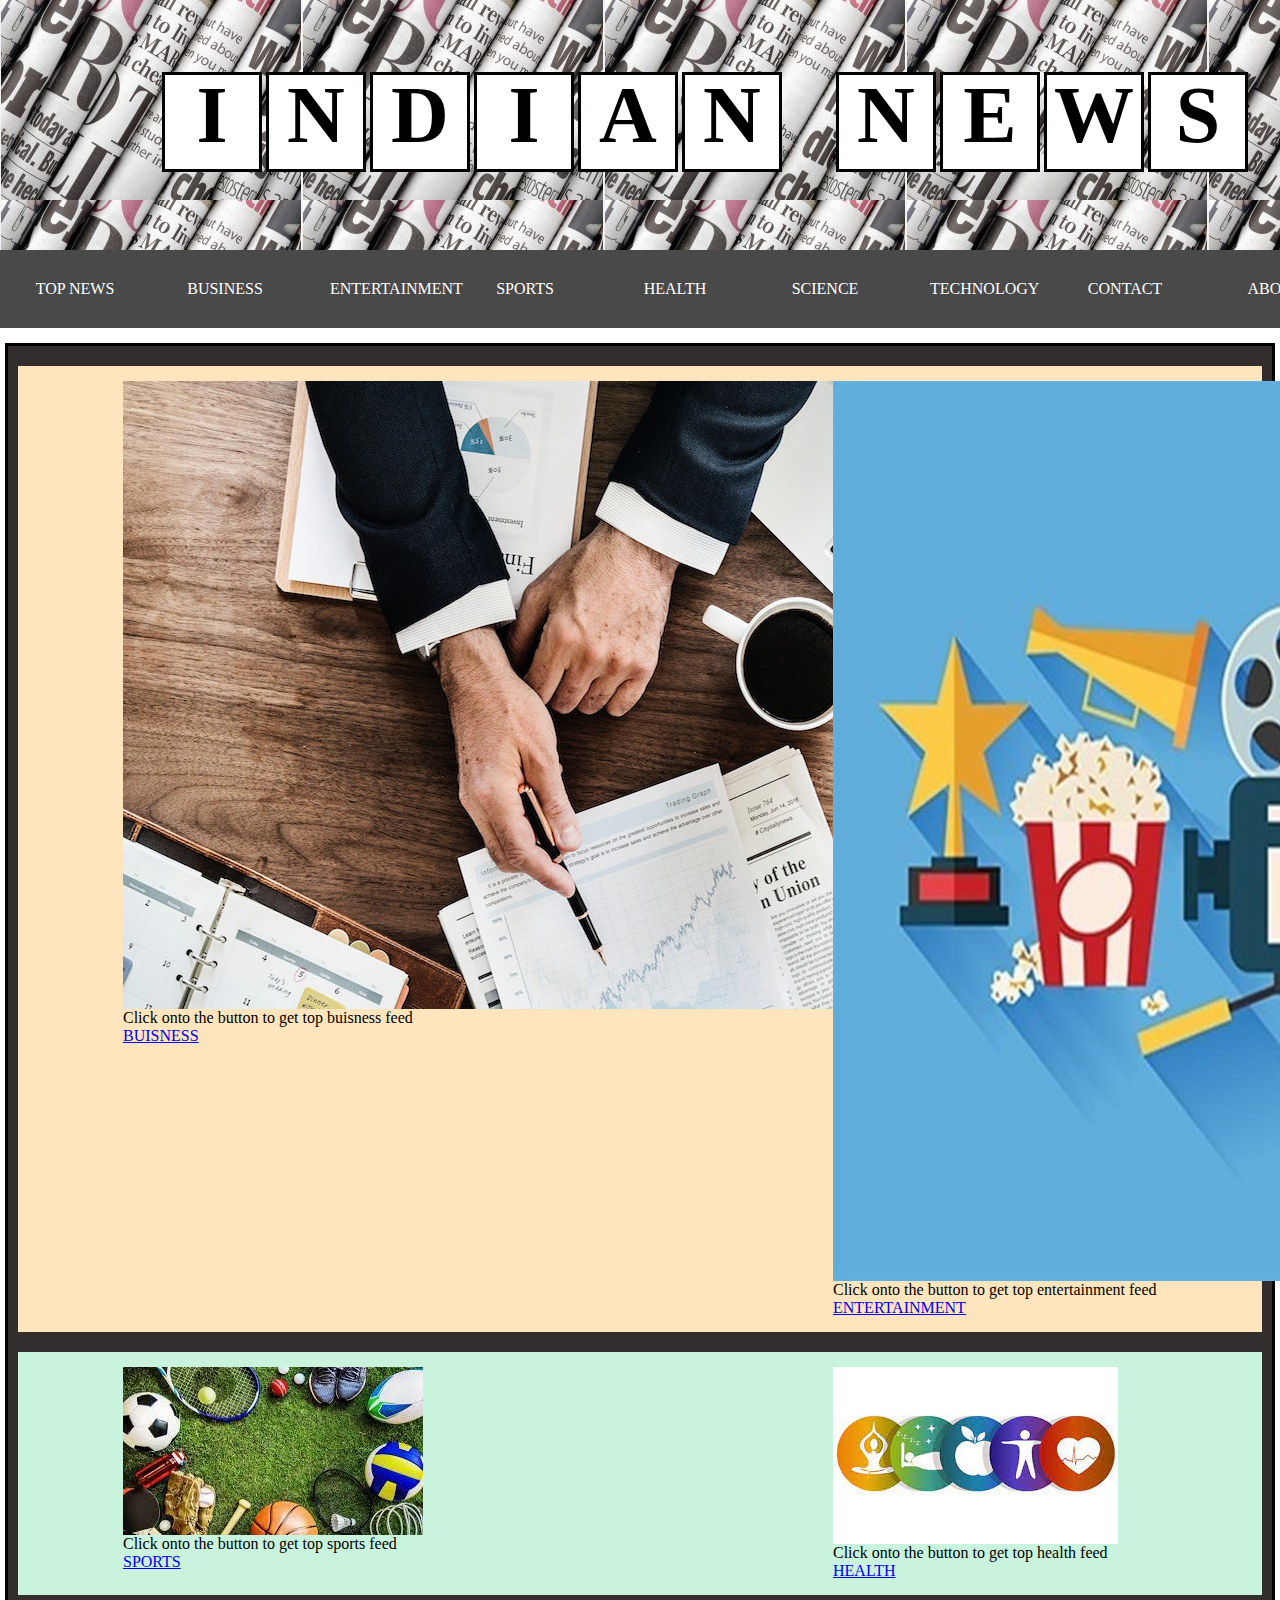
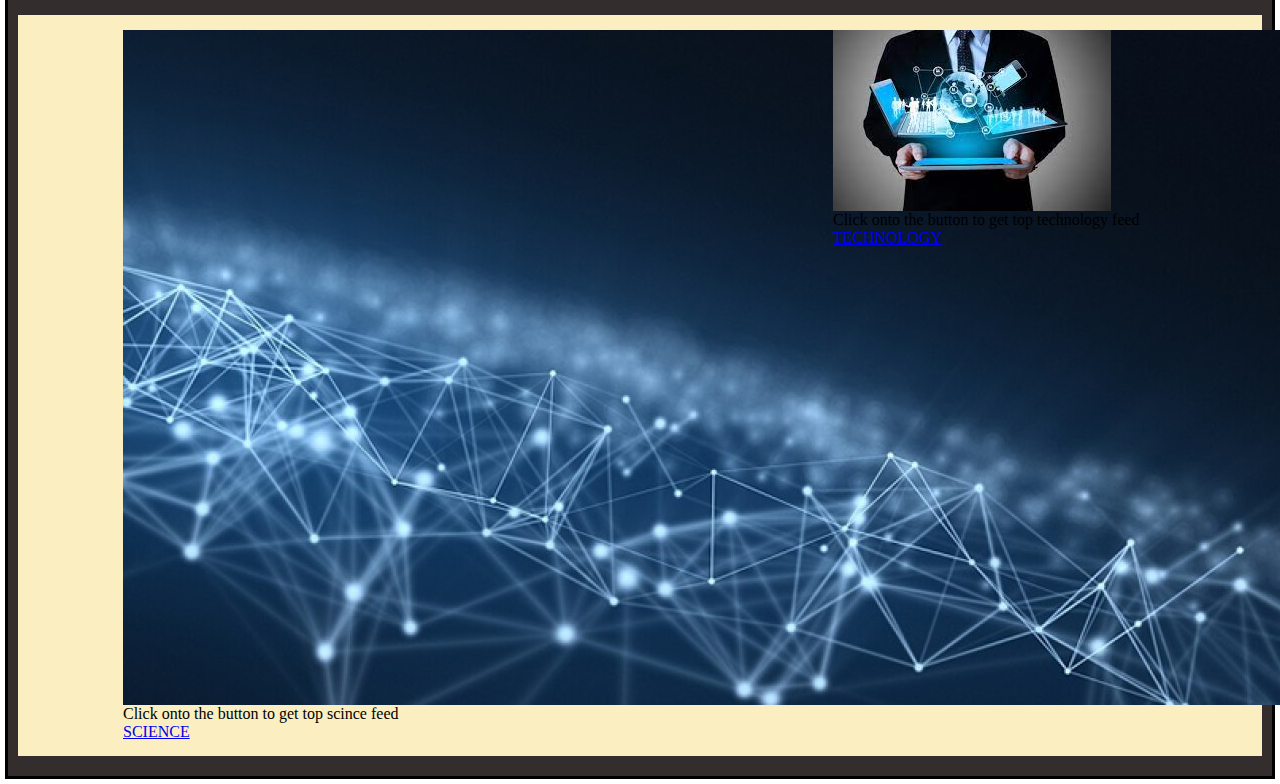
==== index.html @ b621cdb9 "Update index.html" ====
<html>

<head>
    <meta charset="utf-8">
    <meta name="viewport" content="width=device-width, initial-scale=1">


    <link href="https://cdn.jsdelivr.net/npm/bootstrap@5.1.3/dist/css/bootstrap.min.css" rel="stylesheet"
        integrity="sha384-1BmE4kWBq78iYhFldvKuhfTAU6auU8tT94WrHftjDbrCEXSU1oBoqyl2QvZ6jIW3" crossorigin="anonymous">
    <link rel="stylesheet" href="card.css">

    <title>
        INDIAN NEWS
    </title>
    <link rel="stylesheet" href="index.css">
</head>

<body>
    <header>
        <div class="Fcontainer">
            <div class="fcontainer">
                <div class="mh"> I </div>
                <div class="mh"> N </div>
                <div class="mh"> D </div>
                <div class="mh"> I </div>
                <div class="mh"> A </div>
                <div class="mh"> N </div>
            </div>
            <div class="f2container">
                <div class="mh"> N</div>
                <div class="mh"> E </div>
                <div class="mh"> W </div>
                <div class="mh"> S </div>
            </div>
        </div>
    </header>
    <div class="menu-bar">
        <ul>
            <div class="n1">
                <li><a href="news.html">TOP NEWS</a></li>
            </div>

            <div class="n1">
                <li><a href="business.html">BUSINESS</a></li>
            </div>
            <br>
            <div class="n1">
                <li><a href="entertainment.html">ENTERTAINMENT</a></li>
            </div>
            <div class="n1">
                <li><a href="sports.html">SPORTS</a></li>
            </div>
            <div class="n1">
                <li><a href="health.html">HEALTH</a></li>
            </div>
            <div class="n1">
                <li><a href="science.html">SCIENCE</a></li>
            </div>
            <div class="n1">
                <li><a href="technology.html">TECHNOLOGY</a></li>
            </div>
            
            <!-- <li><a href="">TOP NEWS</a></li> -->
            <div class="n1">
                <li><a href="">CONTACT</a></li>
            </div>
            <div class="n1">
                <li> <a href="">ABOUT</a> </li>
            </div>
        </ul>
    </div>
    <!--<div class="main">. -->
    <div class="ParMYcard">
    <div class="Mycard">
        <div class="card mcard" style="width: 25rem;">
            <img src="BUISNESS.jpg" class="card-img-top" alt="...">
            <div class="card-body">
           <!--   <h5 class="card-title">BUSINESS</h5>  --> 
             
                    <p class="card-text">Click onto the button to get top buisness feed</p>
                <a href="business.html" class="btn btn-secondary">BUISNESS</a>
            </div>
        </div>
        <div class="card mcard1" style="width: 25rem;">
            <img src="ENTERTAINMENT.cms" class="card-img-top" alt="...">
            <div class="card-body">
              
                    <p class="card-text">Click onto the button to get top entertainment feed</p>
                <a href="entertainment.html" class="btn btn-secondary">ENTERTAINMENT</a>
            </div>
        </div>
    </div>
    <div class="Mycard1">
        <div class="card mcard" style="width: 25rem;">
            <img src="SPORTS.jfif" class="card-img-top" alt="...">
            <div class="card-body">
            
                <p class="card-text">Click onto the button to get top sports feed</p>
                <a href="sports.html" class="btn btn-secondary">SPORTS</a>
            </div>
        </div>
        <div class="card mcard1" style="width: 25rem;">
            <img src="HEALTH.jfif" class="card-img-top" alt="...">
            <div class="card-body">
        
                <p class="card-text">Click onto the button to get top health feed</p>
                <a href="health.html" class="btn btn-secondary">HEALTH</a>
            </div>
        </div>
    </div>
    <div class="Mycard2">
        <div class="card mcard" style="width: 25rem;">
            <img src="sciencefinal.jpg" class="card-img-top" alt="...">
            <div class="card-body">
        
                <p class="card-text">Click onto the button to get top scince feed</p>
                <a href="science.html" class="btn btn-secondary">SCIENCE</a>
            </div>
        </div>
        <div class="card mcard1" style="width: 25rem;">
            <img src="TECHNOLOGY.jfif" class="card-img-top" alt="...">
            <div class="card-body">
            
                <p class="card-text">Click onto the button to get top technology feed</p>
                <a href="technology.html" class="btn btn-secondary">TECHNOLOGY</a>
            </div>
        </div>
    </div>
</div>
    <!-- </div>-->

    <script src="https://cdn.jsdelivr.net/npm/bootstrap@5.1.3/dist/js/bootstrap.bundle.min.js"
        integrity="sha384-ka7Sk0Gln4gmtz2MlQnikT1wXgYsOg+OMhuP+IlRH9sENBO0LRn5q+8nbTov4+1p"
        crossorigin="anonymous"></script>

</body>

</html>
---- index.css ----
* {
    padding: 0;
    margin: 0;
    box-sizing:border-box;
}
  .main {
   /*  background-image:url(COVER.PNG); */  
    width: auto;
    height:700px;
    background-size:cover;
    background-position:center;
    padding: 2px;
} 

.menu-bar{
    /*background: rgb(0,100,0);*/
    /*  background: #54e4da;*/
     background: rgba(0, 0, 0, 0.712);
    text-align: center;
 }
.menu-bar ul {
        display:inline-flex;
        list-style:none;
        color:#fff;
 }
.menu-bar ul li{
    width:120px;
    margin:15px;
    padding:15px;
    
}
 .menu-bar ul li a {
        text-decoration: none;
        color: #fff;
    }

    .menu-bar ul li :hover {
        /*background: #2bab0d;*/
        background: #5bafa9;
        border-radius: 2px;
        margin-left:1px;
        padding-top: 15px;
        padding-right: 10px;
        padding-bottom: 15px;
        border-radius: 3px;
    }
.dropdown{
    display:none;
}

.menu-bar ul li:hover .dropdown {
    display: block;
    position:absolute;
   /* background:rgb(0,100,0); */
     background: #5bafa9;
    margin-top: 15px;
    margin-left: -15px;
}

.menu-bar ul li:hover .dropdown ul{
    display: block;
    margin:10px;
}
.menu-bar ul li:hover .dropdown ul li{
    background-color:#2bab0d;
    width:150px;
    padding:10px;
    border-bottom:1px dotted #fff;
    background:transparent;
    border-radius:0px;
    text-align:left;
}
.menu-bar ul li:hover .dropdown ul li:last-child{
    border-bottom:none;
}


/* header styling  */
header{
    height:250px;
    text-align: center;
    line-height: 80px; 
    font-family: 'Times New Roman', Times, serif;
    font-weight: bold;
    font-size: 80px;
    background-color: #bcdddb;
    /*display: flex;*/
    background-image:url(COVER.PNG); 
}
.mh{
    width: 100px;
    height: 100px;
   top: 70px; 
    position: relative;
   /* float: left; */
    margin: 2px;
  /* display: flex; */

    border: solid black;
    background:#ffffff;
    
}
.Fcontainer{
    display: flex;
   
}
.fcontainer{
 display: flex;
 padding-left: 80px;
}

.f2container{
    display: flex;
    padding-left: 50px;
}


/* cards styling  */

.mcard{
    margin: 10px;
    padding: 5px;
    margin-left: 100px;
}


.mcard1{
    margin: 10px;
    padding: 5px;
    margin-left: 300px;
    
   
}
.Mycard{
    display: flex;
    position: relative;
   margin-top: 20px;
    margin-left: 10px;
    margin-right: 10px;
 margin-bottom: 20px;
     background: rgb(255, 229, 189); 

}

.Mycard1{
    display: flex;
    position: relative;
    margin-top: 20px;
    margin-left: 10px;
    margin-right: 10px;
    margin-bottom: 20px;
     /*background: rgb(255, 229, 189); */
    
    background: rgb(202, 243, 222);
}

.Mycard2{
    display: flex;
    position: relative;
    margin-top: 20px;
    margin-left: 10px;
    margin-right: 10px;
    margin-bottom: 20px;
     /*background: rgb(255, 229, 189); */
  
    background: #fbeec1;
}
.ParMycard{
    border: solid black;
    margin-top: 15px;
    margin-left: 5px;
    margin-right: 5px;
    margin-bottom: 5px;
    background: rgb(51, 45, 45)
}
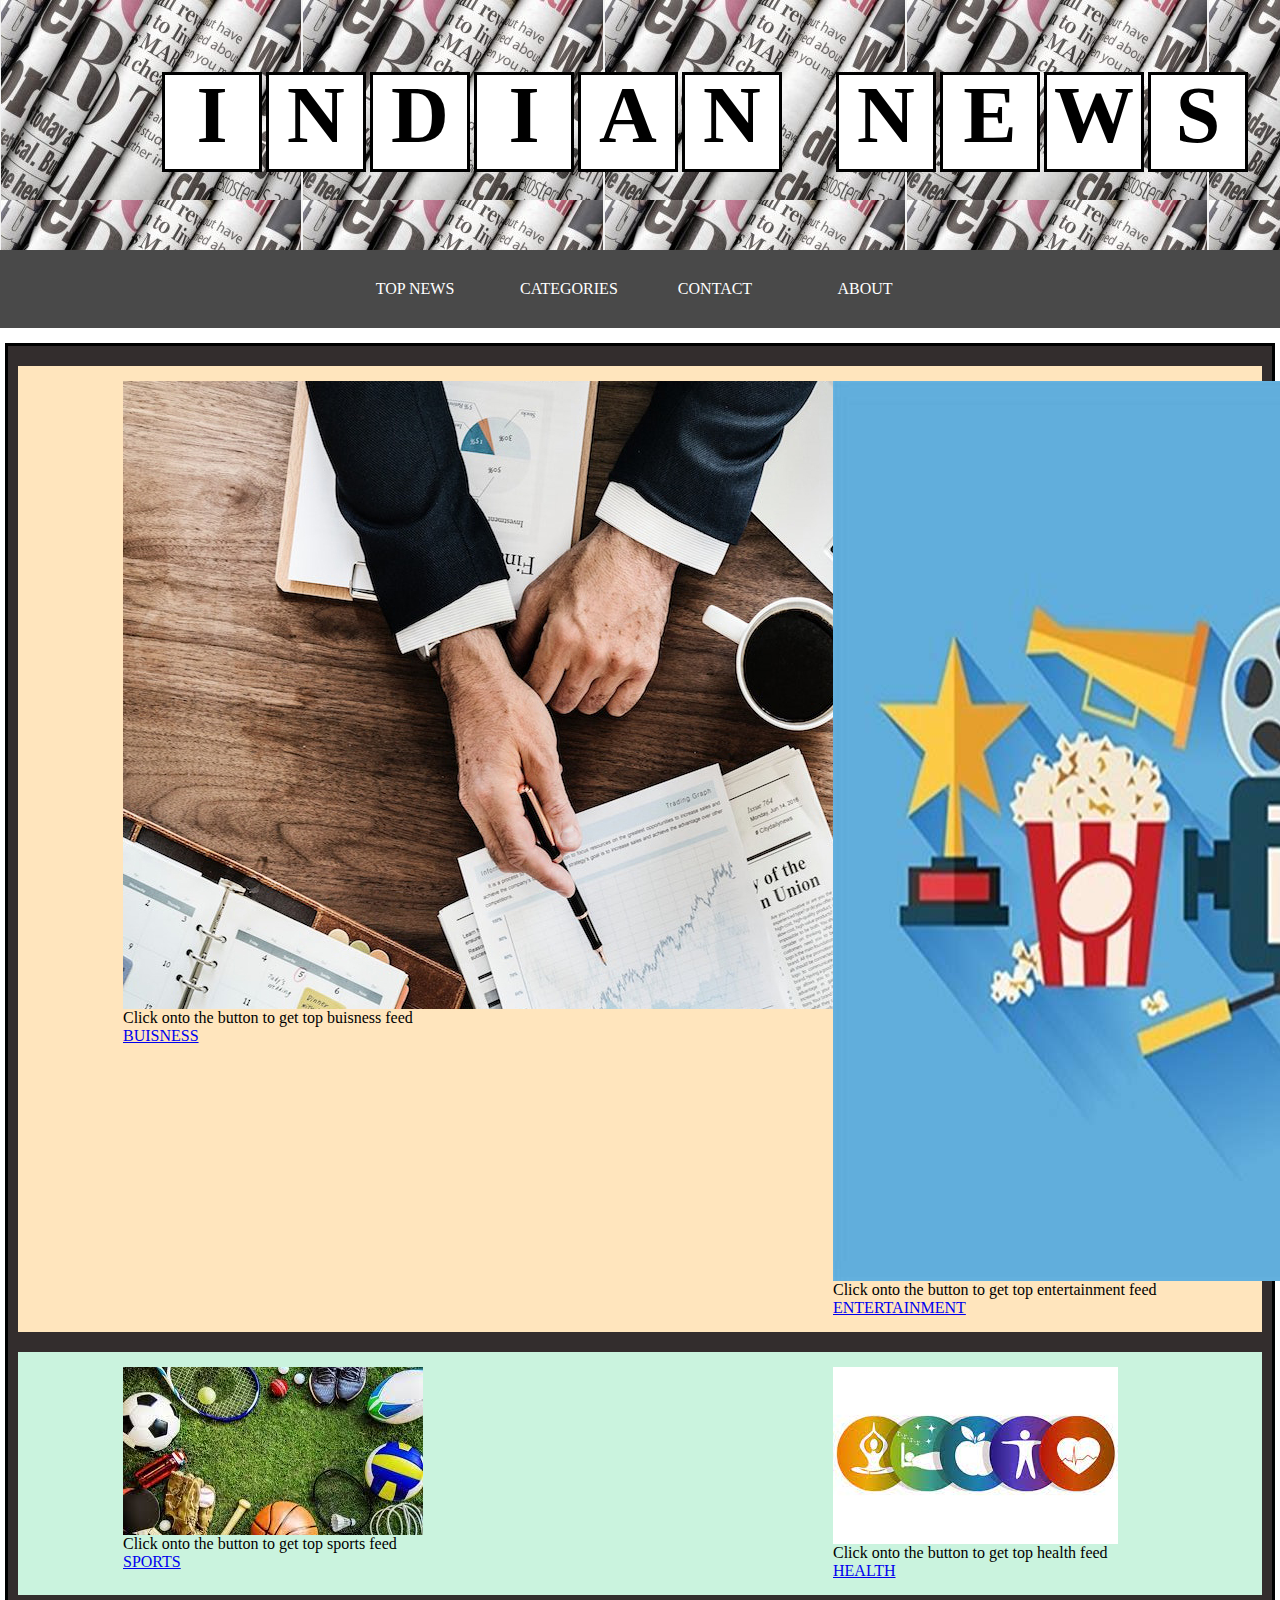
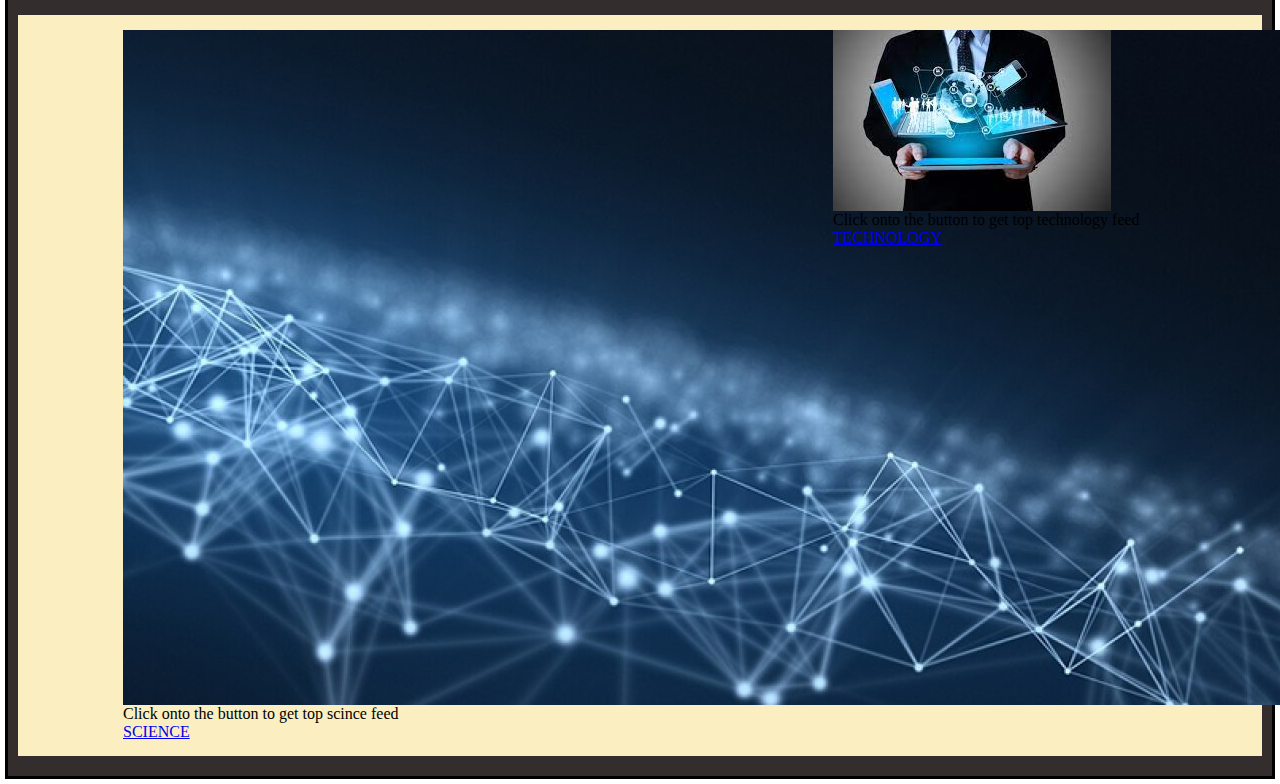
==== commit 3121b9a3: "Update index.html" ====
--- a/index.html
+++ b/index.html
@@ -39,27 +39,21 @@
             <div class="n1">
                 <li><a href="news.html">TOP NEWS</a></li>
             </div>
+            <div class="n1">
+                <li><a href="#">CATEGORIES</a>
+                    <div class="dropdown">
+                        <ul>
+                            <li><a href="business.html">BUSINESS</a></li>
+                            <li><a href="entertainment.html">ENTERTAINMENT</a></li>
+                            <li><a href="sports.html">SPORTS</a></li>
+                            <li><a href="health.html">HEALTH</a></li>
+                            <li><a href="science.html">SCIENCE</a></li>
+                            <li><a href="technology.html">TECHNOLOGY</a></li>
+                        </ul>
+                    </div>
+                </li>
+            </div>
 
-            <div class="n1">
-                <li><a href="business.html">BUSINESS</a></li>
-            </div>
-            <br>
-            <div class="n1">
-                <li><a href="entertainment.html">ENTERTAINMENT</a></li>
-            </div>
-            <div class="n1">
-                <li><a href="sports.html">SPORTS</a></li>
-            </div>
-            <div class="n1">
-                <li><a href="health.html">HEALTH</a></li>
-            </div>
-            <div class="n1">
-                <li><a href="science.html">SCIENCE</a></li>
-            </div>
-            <div class="n1">
-                <li><a href="technology.html">TECHNOLOGY</a></li>
-            </div>
-            
             <!-- <li><a href="">TOP NEWS</a></li> -->
             <div class="n1">
                 <li><a href="">CONTACT</a></li>
@@ -71,8 +65,8 @@
     </div>
     <!--<div class="main">. -->
     <div class="ParMYcard">
-    <div class="Mycard">
-        <div class="card mcard" style="width: 25rem;">
+    <div class="Mycard" >
+        <div class="card mcard" class="min-vw-100 " style="width: 25rem;">
             <img src="BUISNESS.jpg" class="card-img-top" alt="...">
             <div class="card-body">
            <!--   <h5 class="card-title">BUSINESS</h5>  --> 
@@ -81,7 +75,7 @@
                 <a href="business.html" class="btn btn-secondary">BUISNESS</a>
             </div>
         </div>
-        <div class="card mcard1" style="width: 25rem;">
+        <div class="card mcard1" class="min-vw-100 min-vh-100" style="width: 25rem;">
             <img src="ENTERTAINMENT.cms" class="card-img-top" alt="...">
             <div class="card-body">
               
@@ -91,7 +85,7 @@
         </div>
     </div>
     <div class="Mycard1">
-        <div class="card mcard" style="width: 25rem;">
+        <div class="card mcard" class="min-vw-100 min-vh-100" style="width: 25rem;">
             <img src="SPORTS.jfif" class="card-img-top" alt="...">
             <div class="card-body">
             
@@ -99,7 +93,7 @@
                 <a href="sports.html" class="btn btn-secondary">SPORTS</a>
             </div>
         </div>
-        <div class="card mcard1" style="width: 25rem;">
+        <div class="card mcard1" class="min-vw-100 min-vh-100" style="width: 25rem;">
             <img src="HEALTH.jfif" class="card-img-top" alt="...">
             <div class="card-body">
         
@@ -109,7 +103,7 @@
         </div>
     </div>
     <div class="Mycard2">
-        <div class="card mcard" style="width: 25rem;">
+        <div class="card mcard" class="min-vw-100 min-vh-100"style="width: 25rem;">
             <img src="sciencefinal.jpg" class="card-img-top" alt="...">
             <div class="card-body">
         
@@ -117,7 +111,7 @@
                 <a href="science.html" class="btn btn-secondary">SCIENCE</a>
             </div>
         </div>
-        <div class="card mcard1" style="width: 25rem;">
+        <div class="card mcard1"  class="min-vw-100 min-vh-100"style="width: 25rem;">
             <img src="TECHNOLOGY.jfif" class="card-img-top" alt="...">
             <div class="card-body">
             
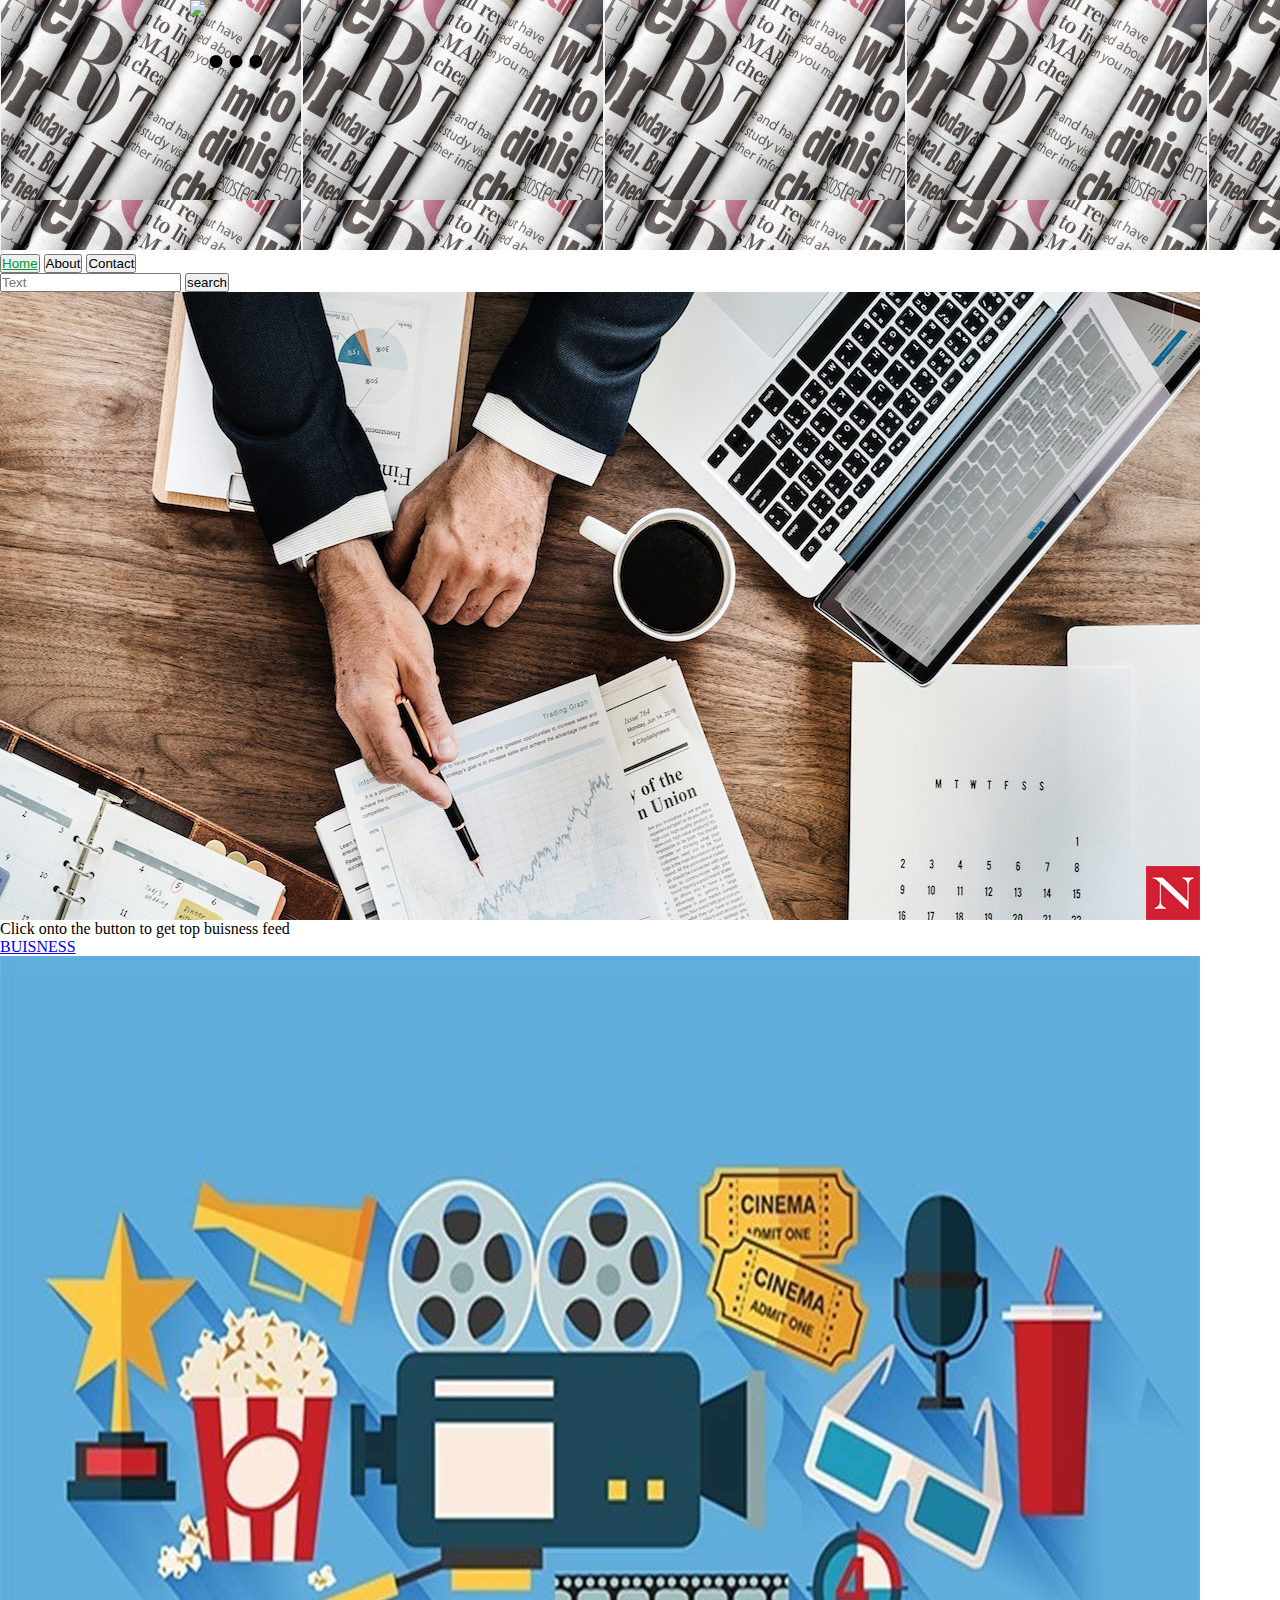
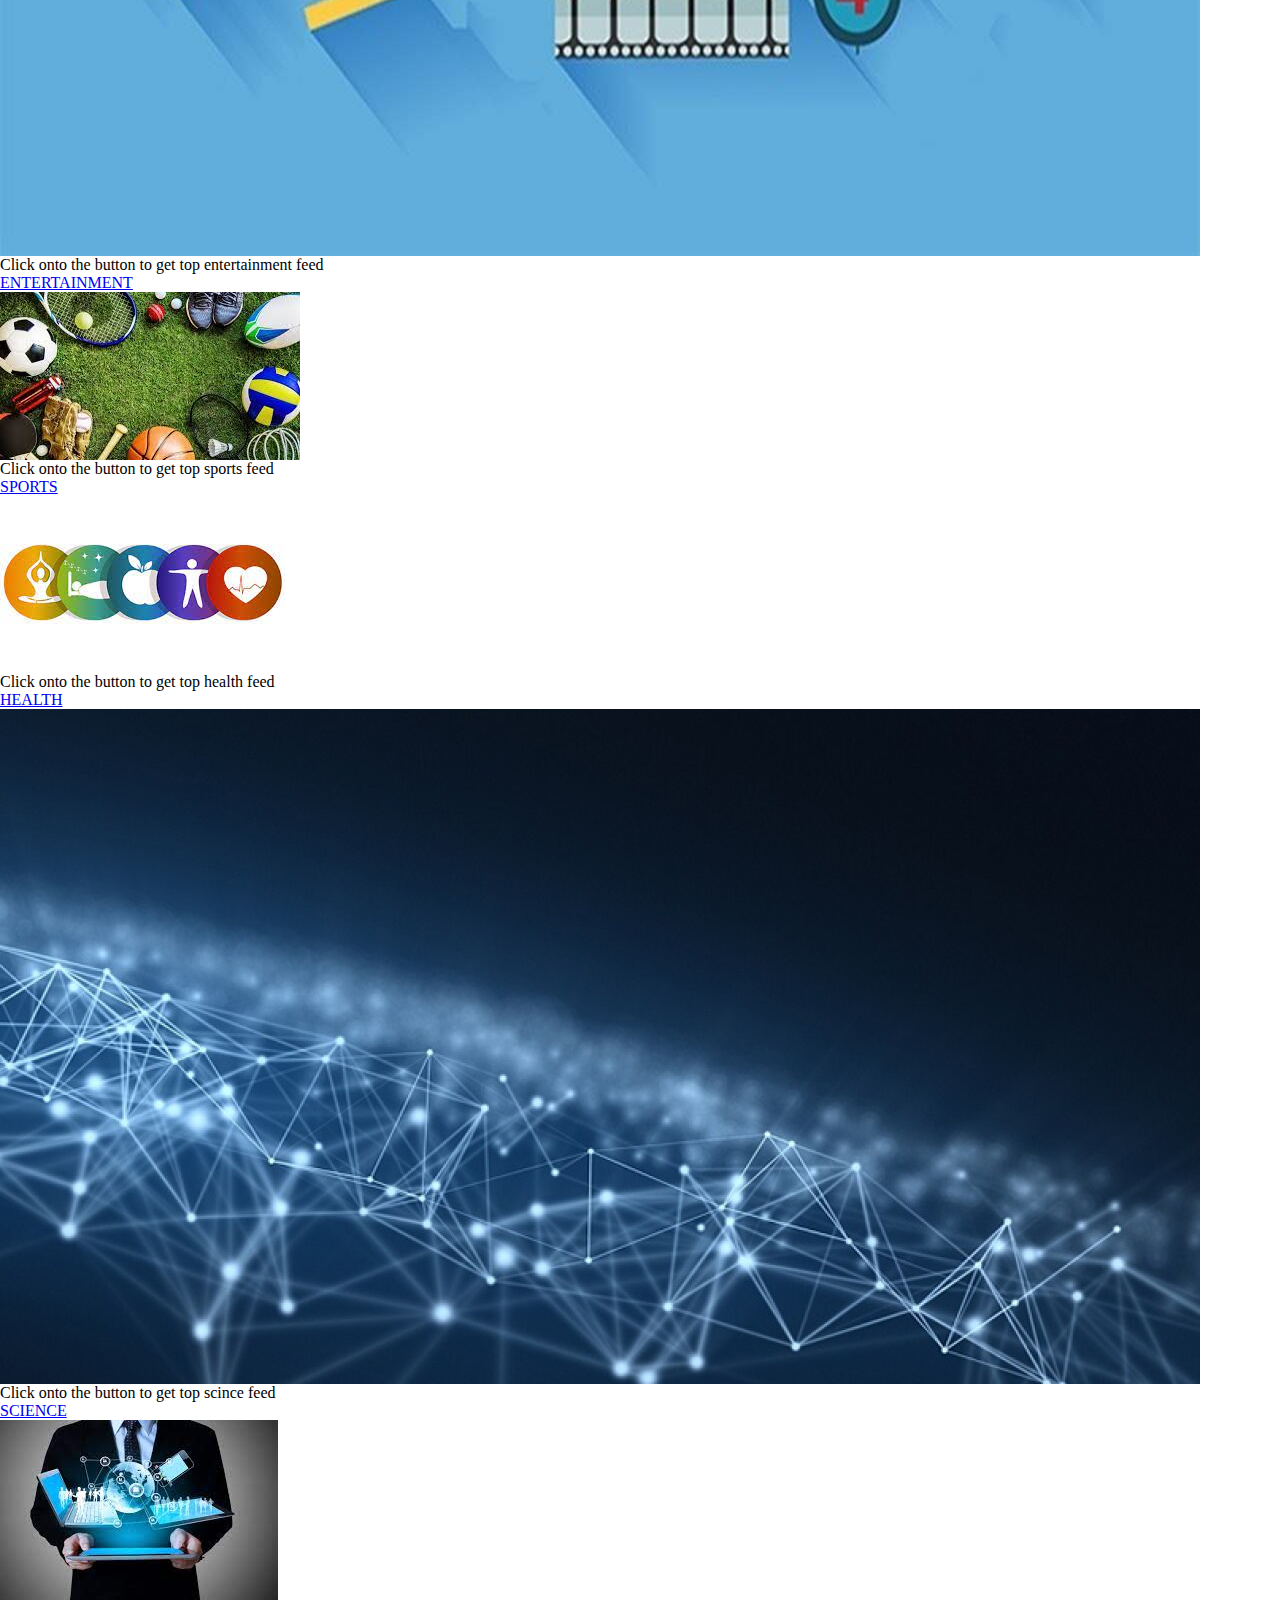
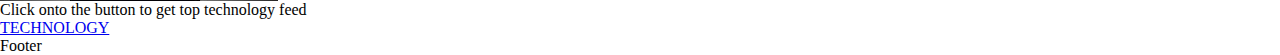
==== commit 93595795: "Update index.html" ====
--- a/index.html
+++ b/index.html
@@ -17,56 +17,37 @@
 
 <body>
     <header>
-        <div class="Fcontainer">
-            <div class="fcontainer">
-                <div class="mh"> I </div>
-                <div class="mh"> N </div>
-                <div class="mh"> D </div>
-                <div class="mh"> I </div>
-                <div class="mh"> A </div>
-                <div class="mh"> N </div>
-            </div>
-            <div class="f2container">
-                <div class="mh"> N</div>
-                <div class="mh"> E </div>
-                <div class="mh"> W </div>
-                <div class="mh"> S </div>
+        <div class="card mcard" class="min-vw-100 " style="width: 28.5rem;">
+            <img src="news.jpg" class="card-img-top" alt="...">
+        </div>
+    </header>
+    <nav class="navbar navbar-expand-lg navbar-dark bg-dark pos">
+        <div class="container-fluid">
+            <a class="navbar-brand" href="#"></a>
+            <button class="navbar-toggler" type="button" data-bs-toggle="collapse"
+                data-bs-target="#navbarSupportedContent" aria-controls="navbarSupportedContent" aria-expanded="false"
+                aria-label="Toggle navigation">
+                <span class="navbar-toggler-icon"></span>
+            </button>
+            <div class="collapse navbar-collapse" id="navbarSupportedContent">
+                <ul class="navbar-nav me-auto mb-2 mb-lg-0">
+                <button class="btn btn-outline-success" type="button"><a style="color:rgb(0, 153, 51) ;" href="index.html " >Home</a></button>
+                <button class="btn btn-outline-success" type="button">About</button> 
+                <button class="btn btn-outline-success" type="button">Contact</button>   
+                </ul>
+                <form class="d-flex">
+                        <input id="userInput" type="text" placeholder="Text">
+                        <button id = "mybutton" class="btn btn-outline-success" type="submit">search</button>
+                </form>
             </div>
         </div>
-    </header>
-    <div class="menu-bar">
-        <ul>
-            <div class="n1">
-                <li><a href="news.html">TOP NEWS</a></li>
-            </div>
-            <div class="n1">
-                <li><a href="#">CATEGORIES</a>
-                    <div class="dropdown">
-                        <ul>
-                            <li><a href="business.html">BUSINESS</a></li>
-                            <li><a href="entertainment.html">ENTERTAINMENT</a></li>
-                            <li><a href="sports.html">SPORTS</a></li>
-                            <li><a href="health.html">HEALTH</a></li>
-                            <li><a href="science.html">SCIENCE</a></li>
-                            <li><a href="technology.html">TECHNOLOGY</a></li>
-                        </ul>
-                    </div>
-                </li>
-            </div>
-
-            <!-- <li><a href="">TOP NEWS</a></li> -->
-            <div class="n1">
-                <li><a href="">CONTACT</a></li>
-            </div>
-            <div class="n1">
-                <li> <a href="">ABOUT</a> </li>
-            </div>
-        </ul>
-    </div>
+    </nav>
+    
+    
     <!--<div class="main">. -->
     <div class="ParMYcard">
     <div class="Mycard" >
-        <div class="card mcard" class="min-vw-100 " style="width: 25rem;">
+        <div class="card mcard" class="min-vw-100 " style="width: 28.5rem;">
             <img src="BUISNESS.jpg" class="card-img-top" alt="...">
             <div class="card-body">
            <!--   <h5 class="card-title">BUSINESS</h5>  --> 
@@ -75,7 +56,7 @@
                 <a href="business.html" class="btn btn-secondary">BUISNESS</a>
             </div>
         </div>
-        <div class="card mcard1" class="min-vw-100 min-vh-100" style="width: 25rem;">
+        <div class="card mcard1" class="min-vw-100 min-vh-100" style="width: 28.5rem;">
             <img src="ENTERTAINMENT.cms" class="card-img-top" alt="...">
             <div class="card-body">
               
@@ -85,7 +66,7 @@
         </div>
     </div>
     <div class="Mycard1">
-        <div class="card mcard" class="min-vw-100 min-vh-100" style="width: 25rem;">
+        <div class="card mcard" class="min-vw-100 min-vh-100" style="width: 28.5rem;">
             <img src="SPORTS.jfif" class="card-img-top" alt="...">
             <div class="card-body">
             
@@ -93,7 +74,7 @@
                 <a href="sports.html" class="btn btn-secondary">SPORTS</a>
             </div>
         </div>
-        <div class="card mcard1" class="min-vw-100 min-vh-100" style="width: 25rem;">
+        <div class="card mcard1" class="min-vw-100 min-vh-100" style="width: 28.5rem;">
             <img src="HEALTH.jfif" class="card-img-top" alt="...">
             <div class="card-body">
         
@@ -103,7 +84,7 @@
         </div>
     </div>
     <div class="Mycard2">
-        <div class="card mcard" class="min-vw-100 min-vh-100"style="width: 25rem;">
+        <div class="card mcard" class="min-vw-100 min-vh-100"style="width: 28.5rem;">
             <img src="sciencefinal.jpg" class="card-img-top" alt="...">
             <div class="card-body">
         
@@ -130,3 +111,4 @@
 </body>
 
 </html>
+Footer
--- a/index.css
+++ b/index.css
@@ -115,61 +115,3 @@
 }
 
 
-/* cards styling  */
-
-.mcard{
-    margin: 10px;
-    padding: 5px;
-    margin-left: 100px;
-}
-
-
-.mcard1{
-    margin: 10px;
-    padding: 5px;
-    margin-left: 300px;
-    
-   
-}
-.Mycard{
-    display: flex;
-    position: relative;
-   margin-top: 20px;
-    margin-left: 10px;
-    margin-right: 10px;
- margin-bottom: 20px;
-     background: rgb(255, 229, 189); 
-
-}
-
-.Mycard1{
-    display: flex;
-    position: relative;
-    margin-top: 20px;
-    margin-left: 10px;
-    margin-right: 10px;
-    margin-bottom: 20px;
-     /*background: rgb(255, 229, 189); */
-    
-    background: rgb(202, 243, 222);
-}
-
-.Mycard2{
-    display: flex;
-    position: relative;
-    margin-top: 20px;
-    margin-left: 10px;
-    margin-right: 10px;
-    margin-bottom: 20px;
-     /*background: rgb(255, 229, 189); */
-  
-    background: #fbeec1;
-}
-.ParMycard{
-    border: solid black;
-    margin-top: 15px;
-    margin-left: 5px;
-    margin-right: 5px;
-    margin-bottom: 5px;
-    background: rgb(51, 45, 45)
-}
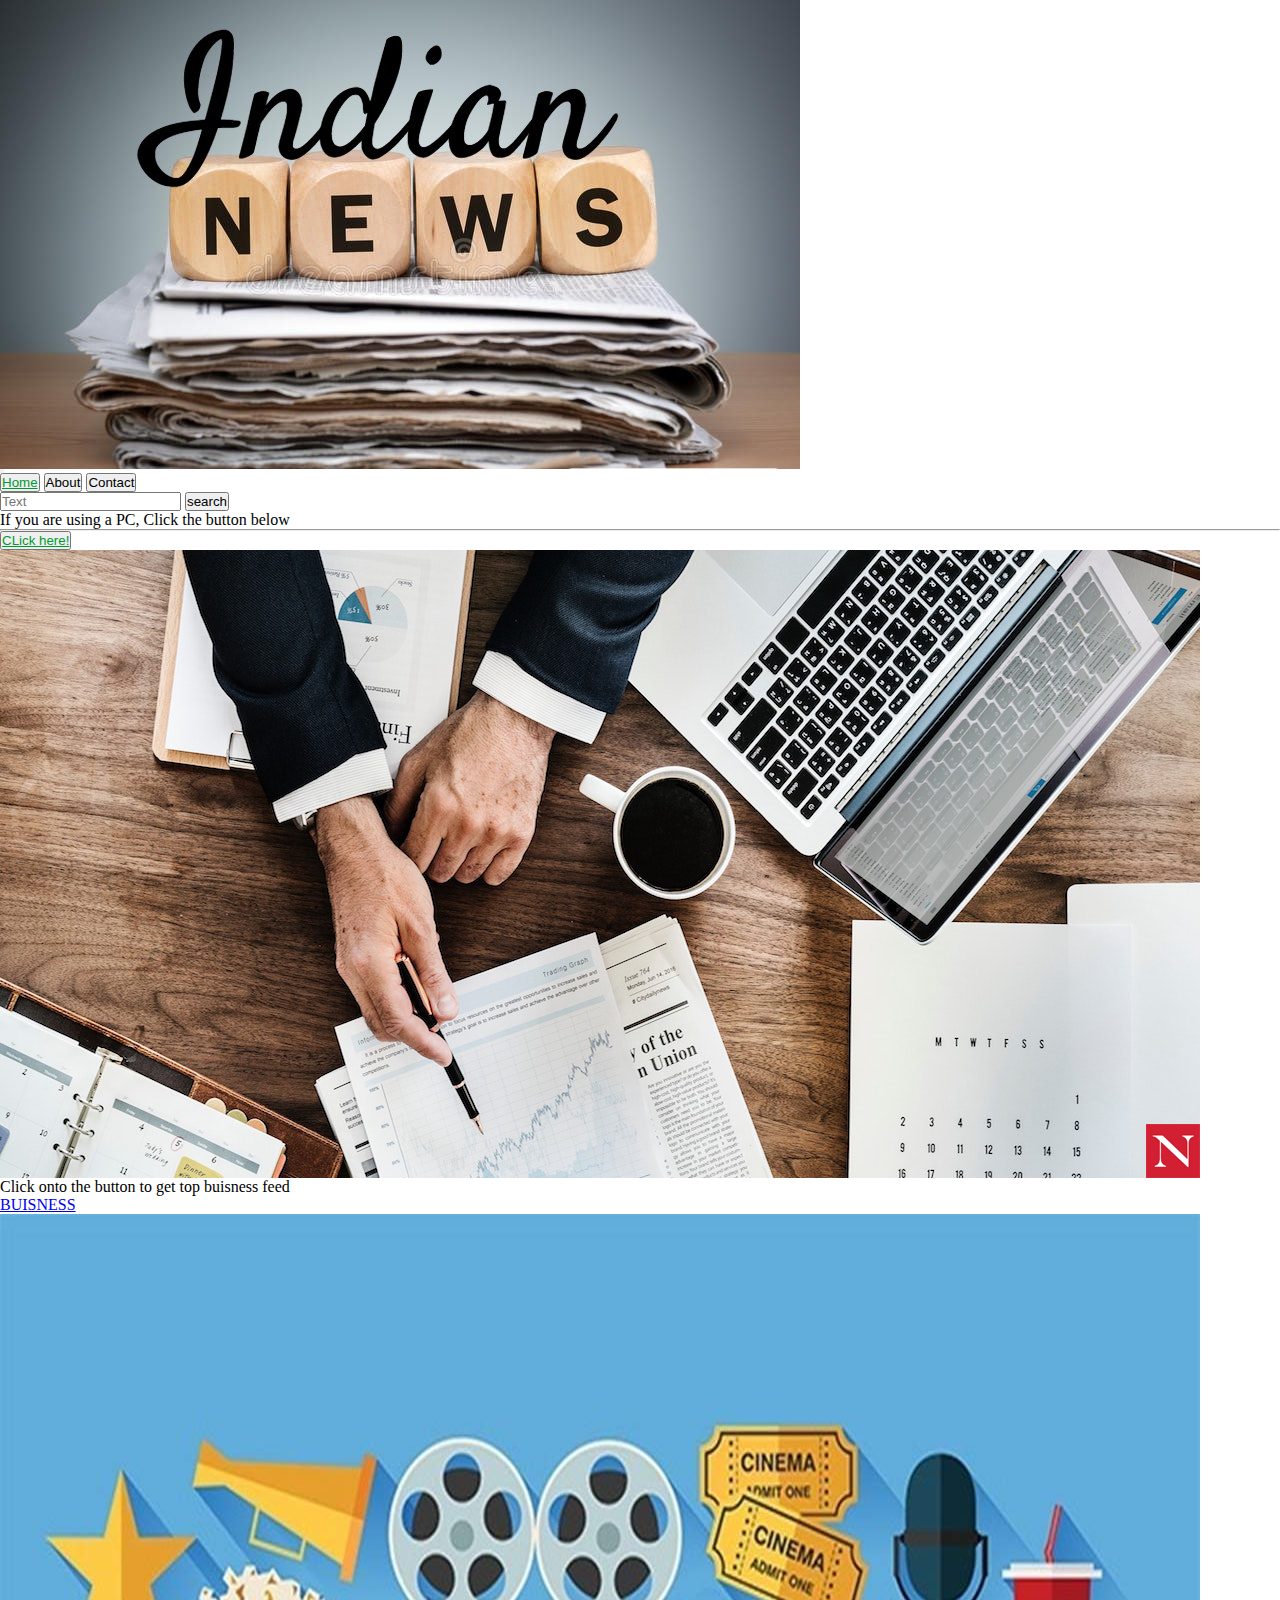
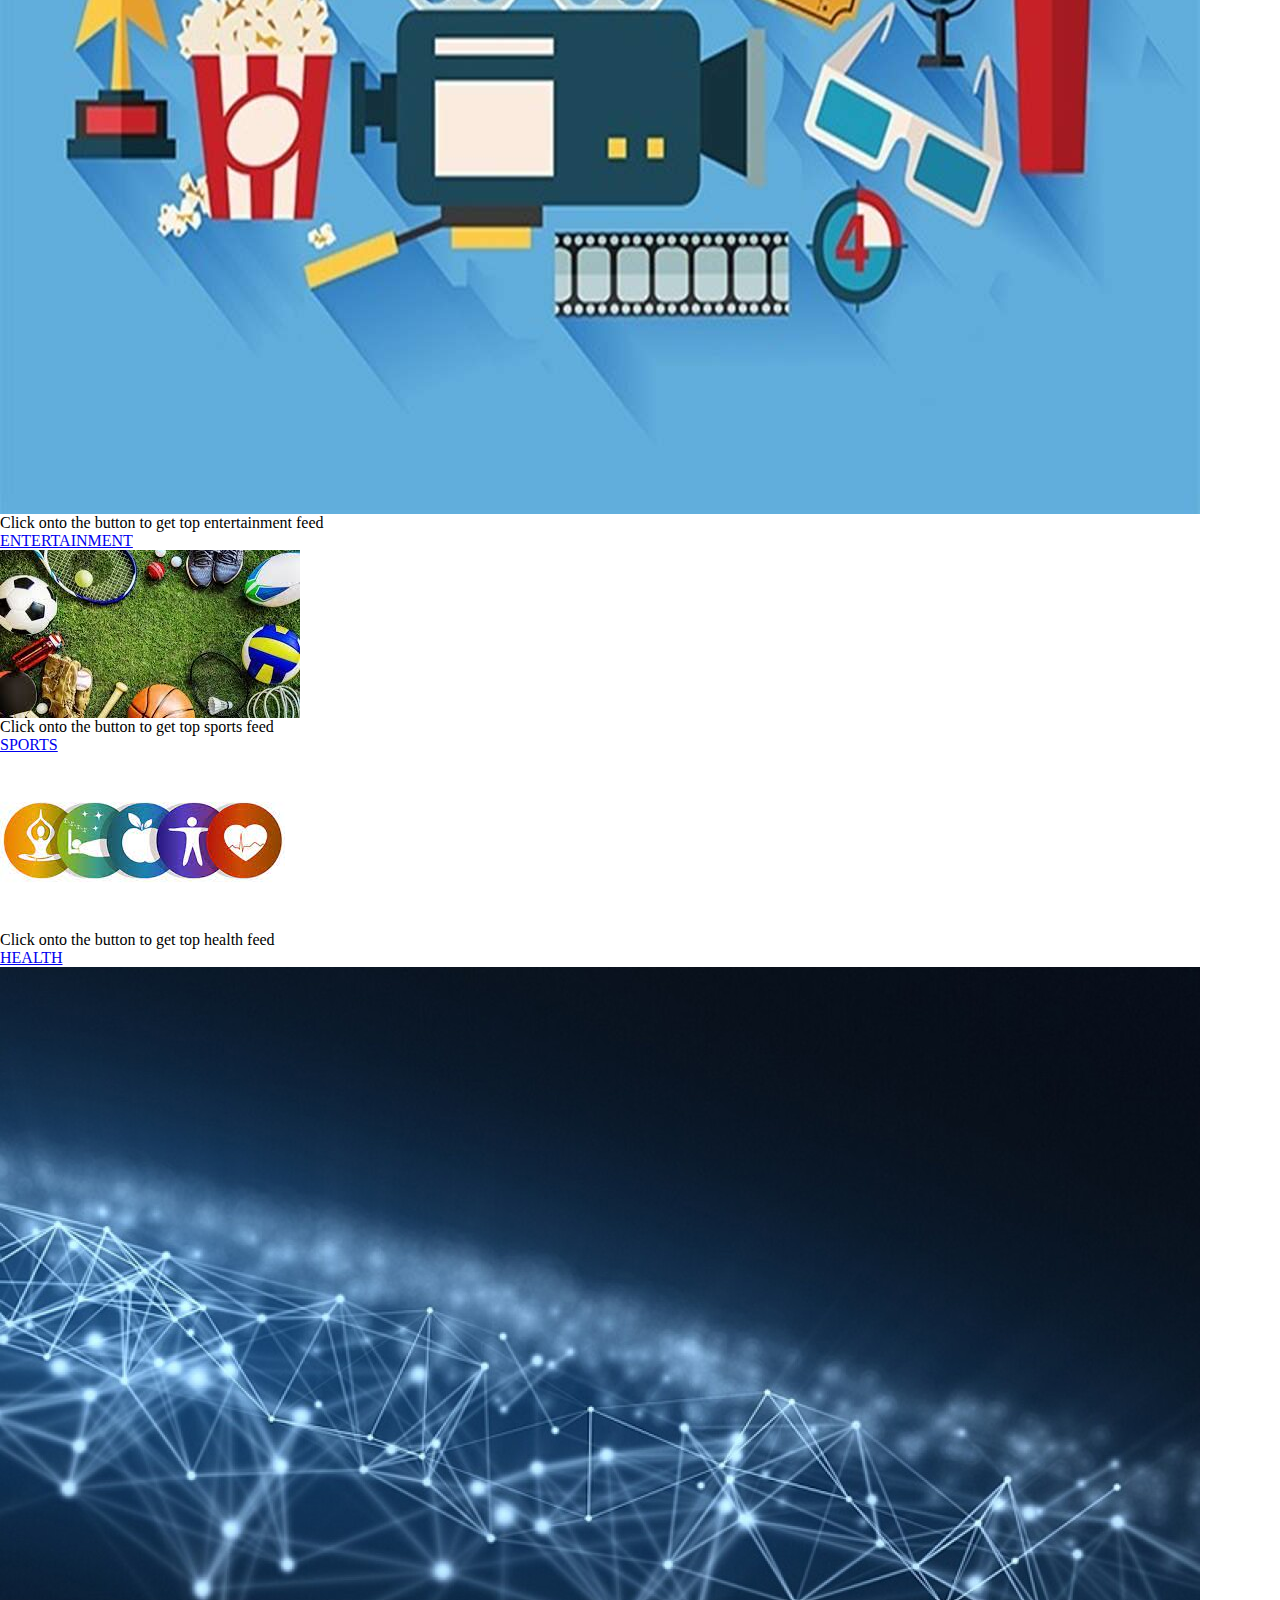
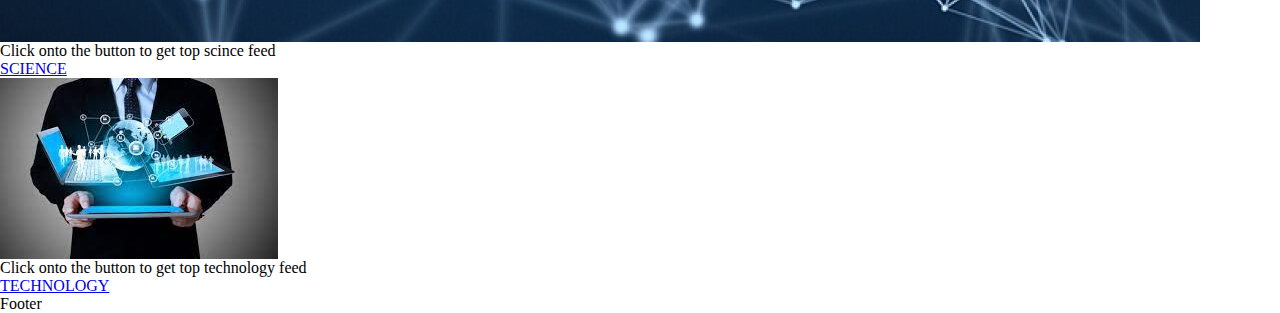
==== commit f5959974: "Update index.html" ====
--- a/index.html
+++ b/index.html
@@ -45,6 +45,12 @@
     
     
     <!--<div class="main">. -->
+     <div class="alert alert-success" role="alert">
+            <h4 class="alert-heading"></h4>
+            <p>If you are using a PC, Click the button below</p>
+            <hr>
+            <button class="btn btn-outline-success" type="button"> <a style="color:rgb(0, 153, 51) ;" href="https://bhasker02.github.io/indian_news_pc/">CLick here!</a></button>  
+        </div>
     <div class="ParMYcard">
     <div class="Mycard" >
         <div class="card mcard" class="min-vw-100 " style="width: 28.5rem;">
--- a/index.css
+++ b/index.css
@@ -1,10 +1,10 @@
- * {
+* {
     padding: 0;
     margin: 0;
     box-sizing:border-box;
 }
   .main {
-   /*  background-image:url(COVER.PNG); */  
+   /*  background-image: url(news.jpg); */  
     width: auto;
     height:700px;
     background-size:cover;
@@ -76,17 +76,6 @@
 
 
 /* header styling  */
-header{
-    height:250px;
-    text-align: center;
-    line-height: 80px; 
-    font-family: 'Times New Roman', Times, serif;
-    font-weight: bold;
-    font-size: 80px;
-    background-color: #bcdddb;
-    /*display: flex;*/
-    background-image:url(COVER.PNG); 
-}
 .mh{
     width: 100px;
     height: 100px;
@@ -113,5 +102,3 @@
     display: flex;
     padding-left: 50px;
 }
-
-
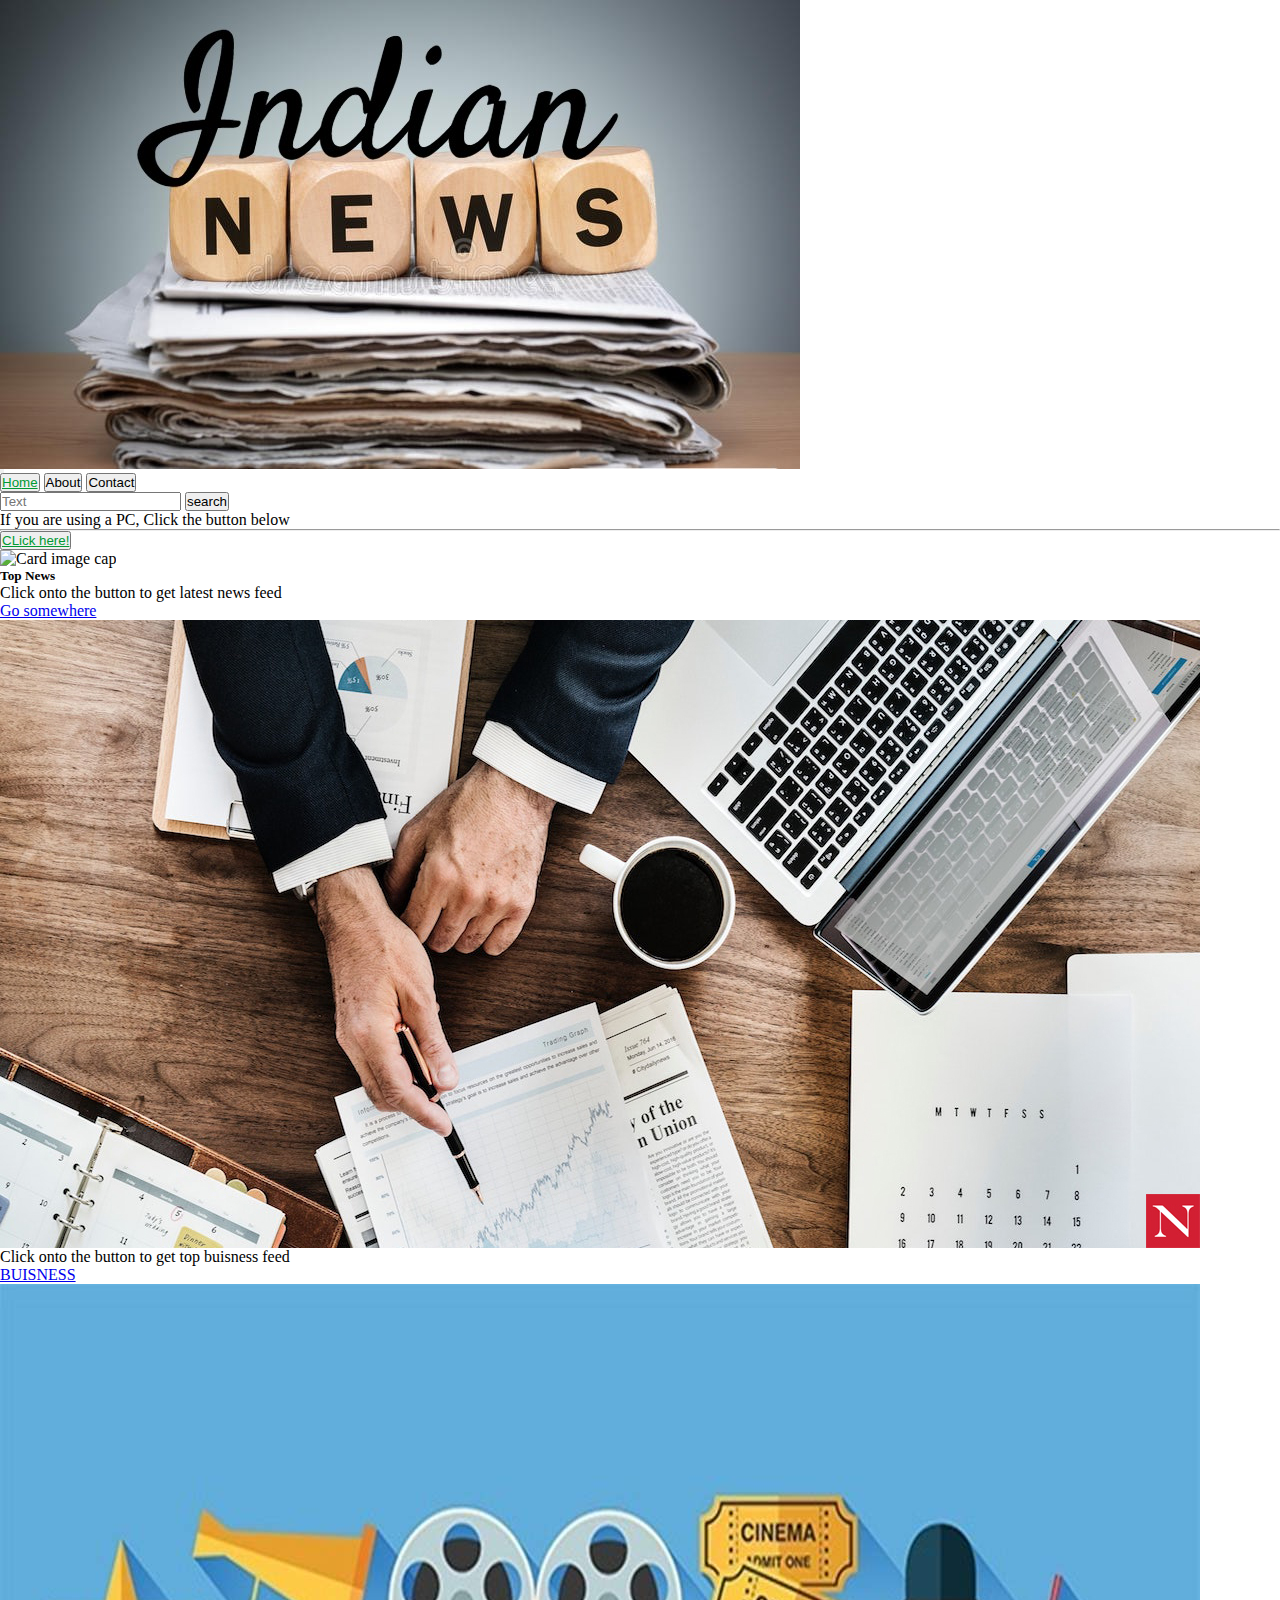
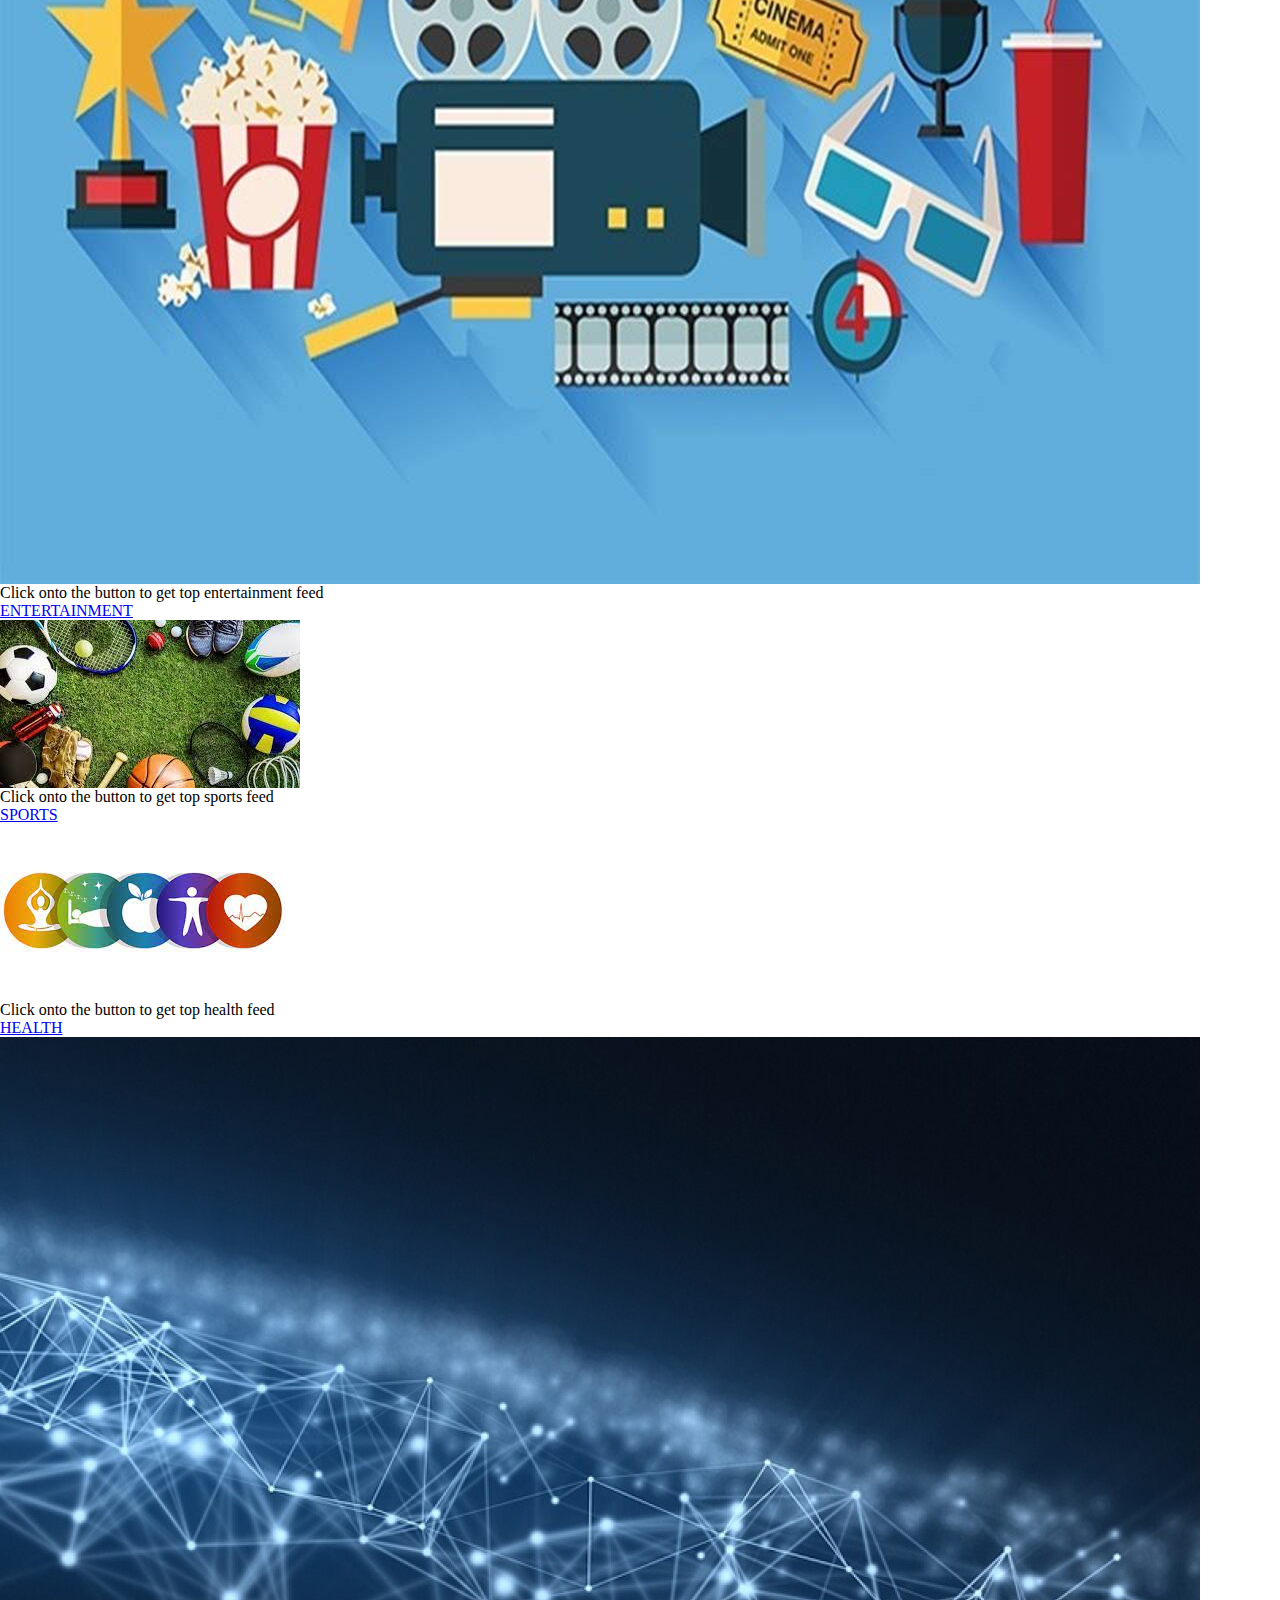
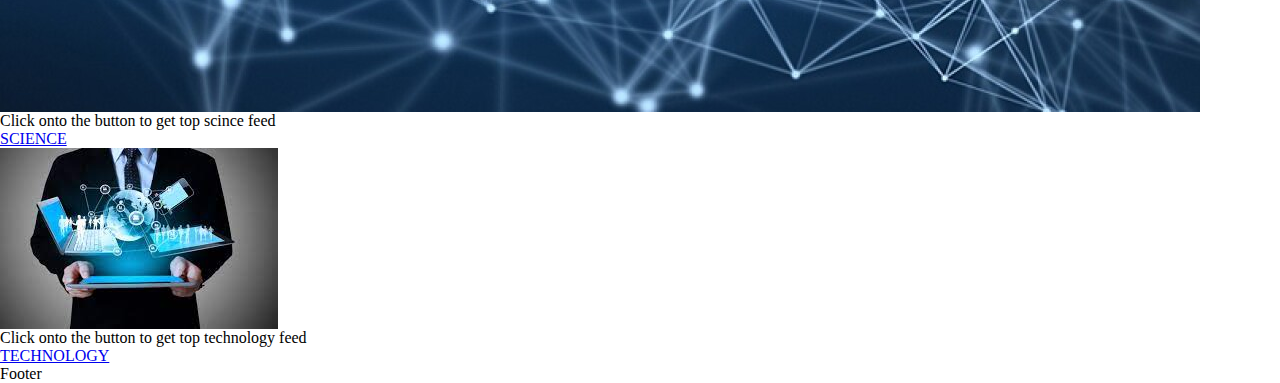
==== commit 66c35b5b: "Update index.html" ====
--- a/index.html
+++ b/index.html
@@ -51,6 +51,14 @@
             <hr>
             <button class="btn btn-outline-success" type="button"> <a style="color:rgb(0, 153, 51) ;" href="https://bhasker02.github.io/indian_news_pc/">CLick here!</a></button>  
         </div>
+     <div class="card" style="width: 28.5rem;">
+            <img class="card-img-top" src="whatsnew.jpg" alt="Card image cap">
+            <div class="card-body">
+              <h5 class="card-title">Top News</h5>
+              <p class="card-text">Click onto the button to get latest news feed</p>
+              <a href="news.html" class="btn btn-primary">Go somewhere</a>
+            </div>
+          </div>
     <div class="ParMYcard">
     <div class="Mycard" >
         <div class="card mcard" class="min-vw-100 " style="width: 28.5rem;">
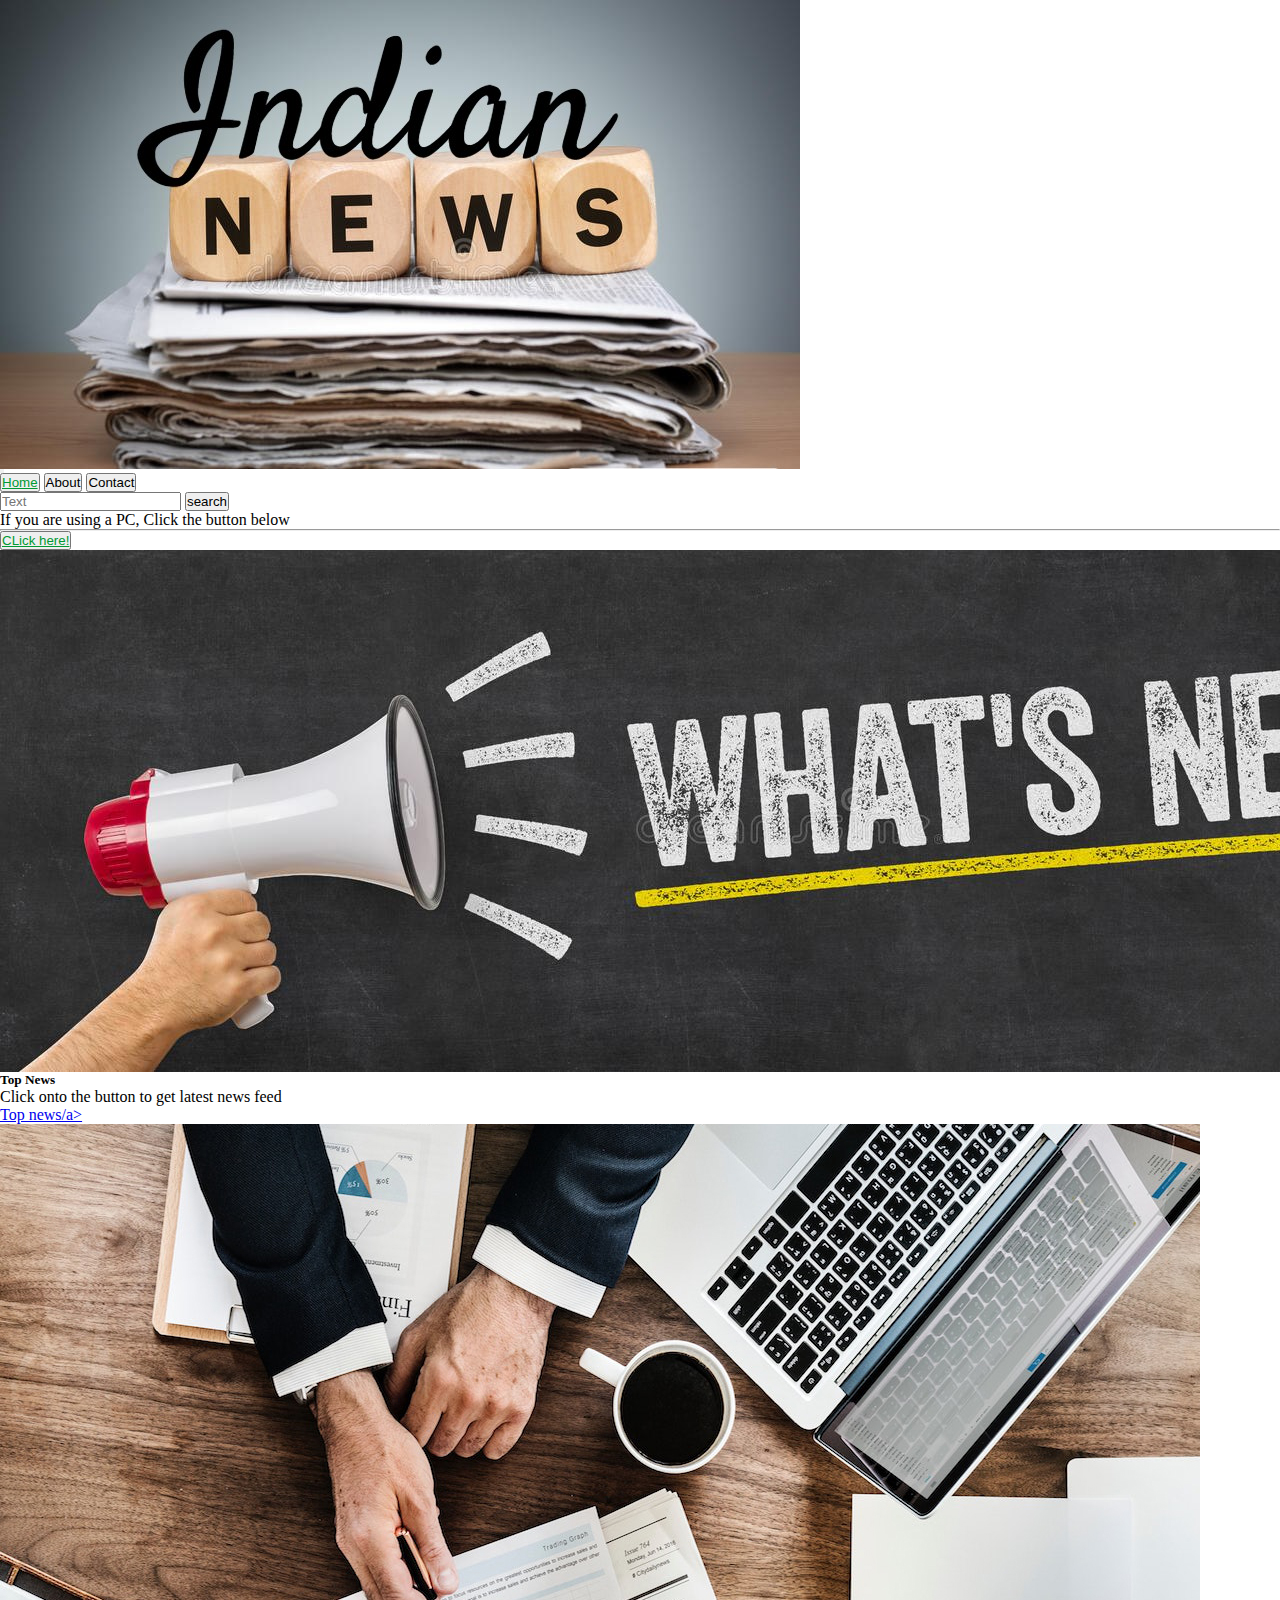
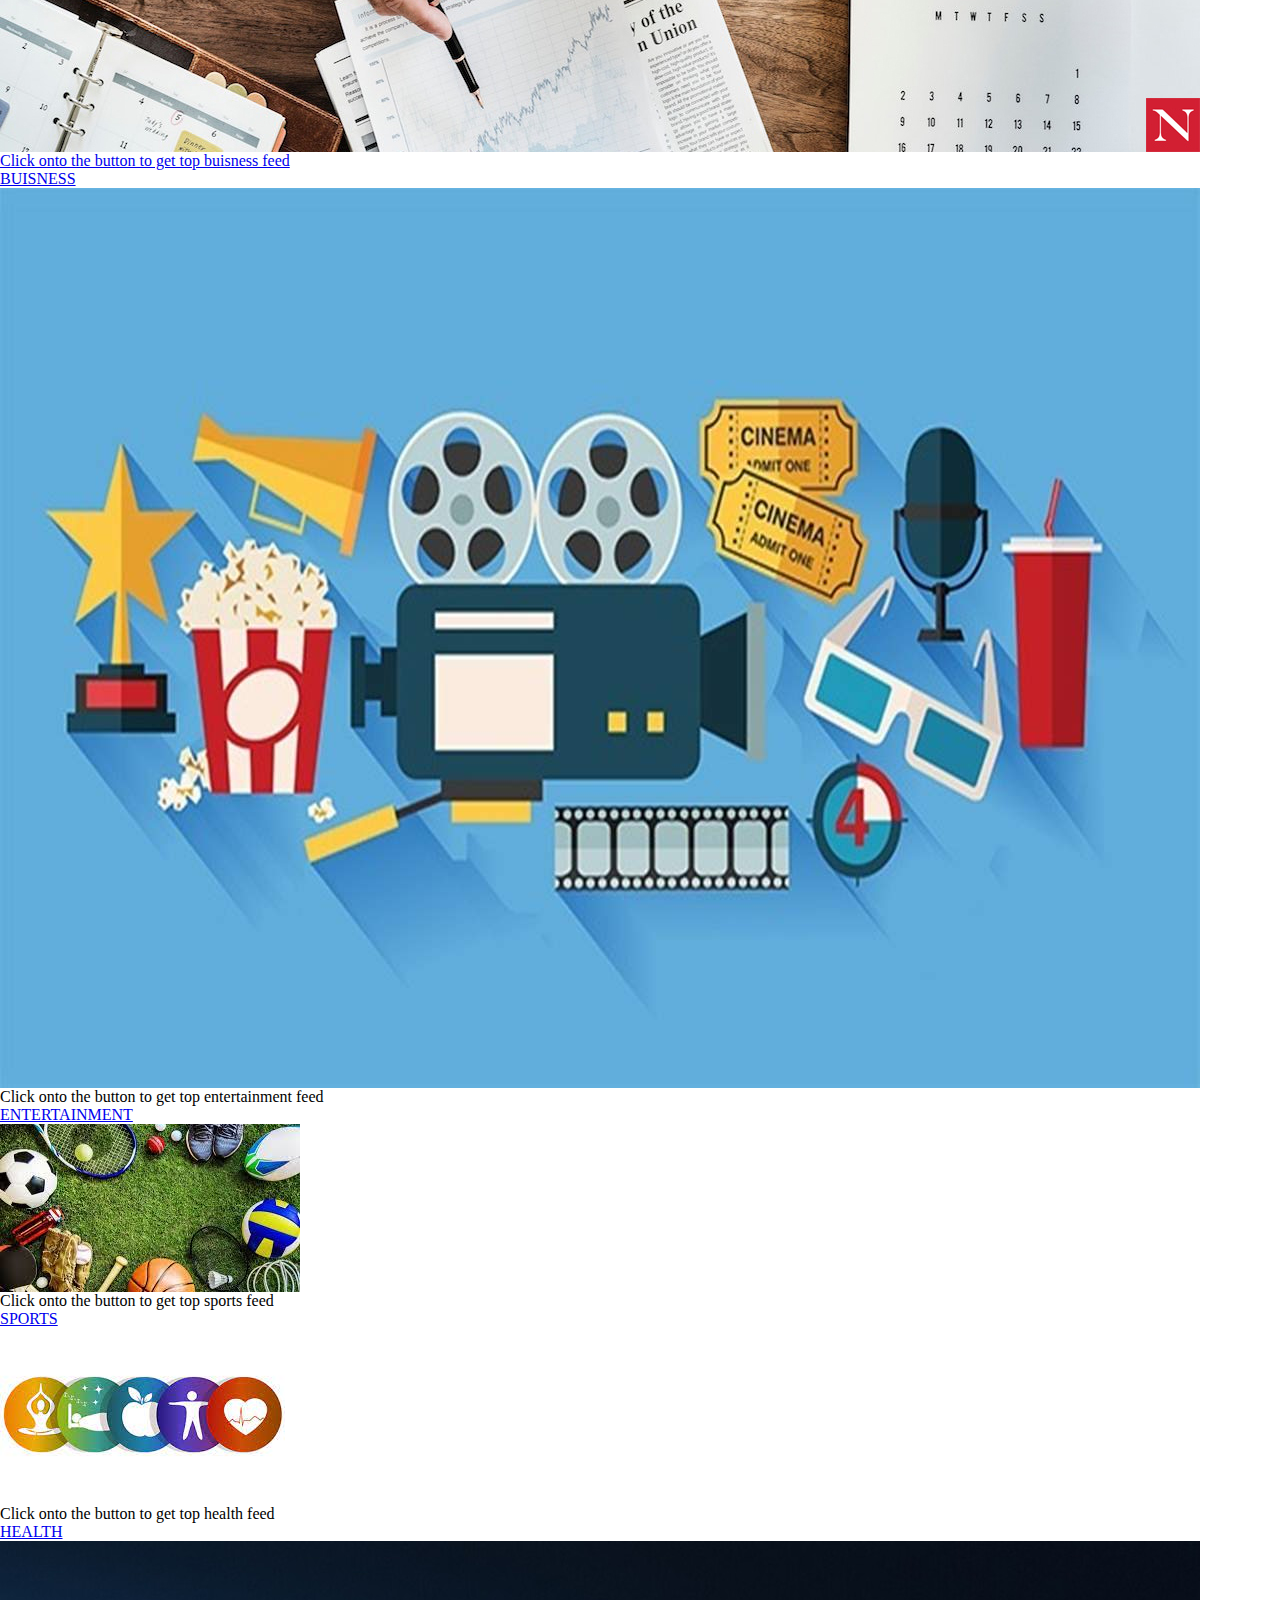
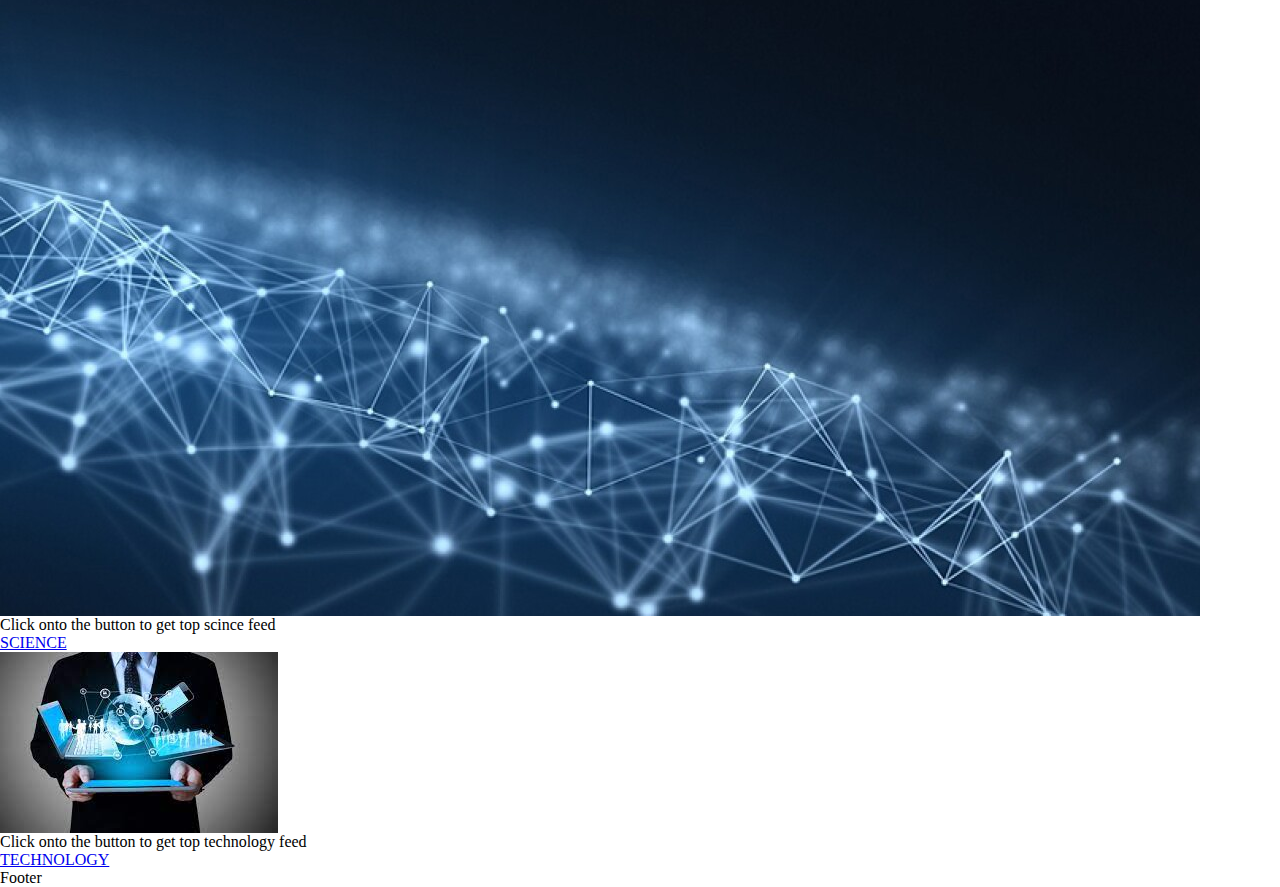
==== commit 2bd71e1e: "Update index.html" ====
--- a/index.html
+++ b/index.html
@@ -56,7 +56,7 @@
             <div class="card-body">
               <h5 class="card-title">Top News</h5>
               <p class="card-text">Click onto the button to get latest news feed</p>
-              <a href="news.html" class="btn btn-primary">Go somewhere</a>
+              <a href="news.html" class="btn btn-secondary">Top news/a>
             </div>
           </div>
     <div class="ParMYcard">
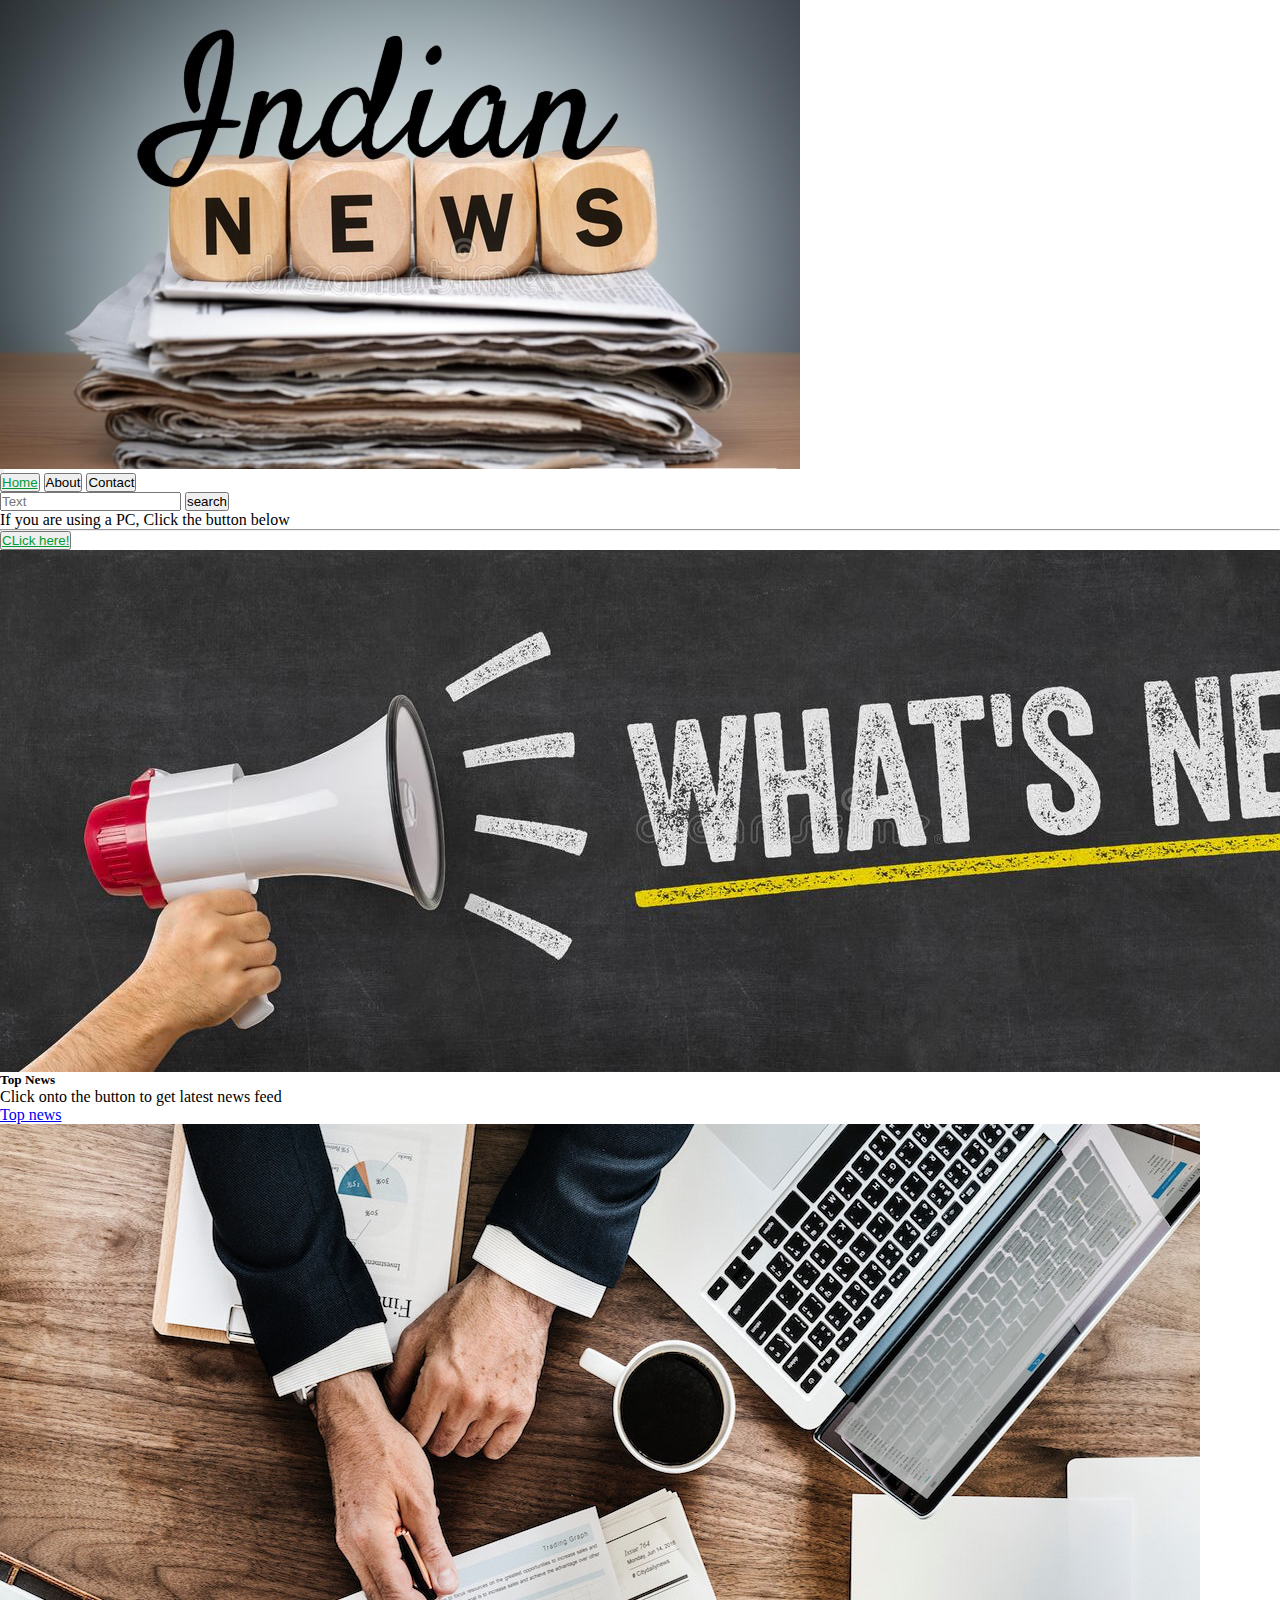
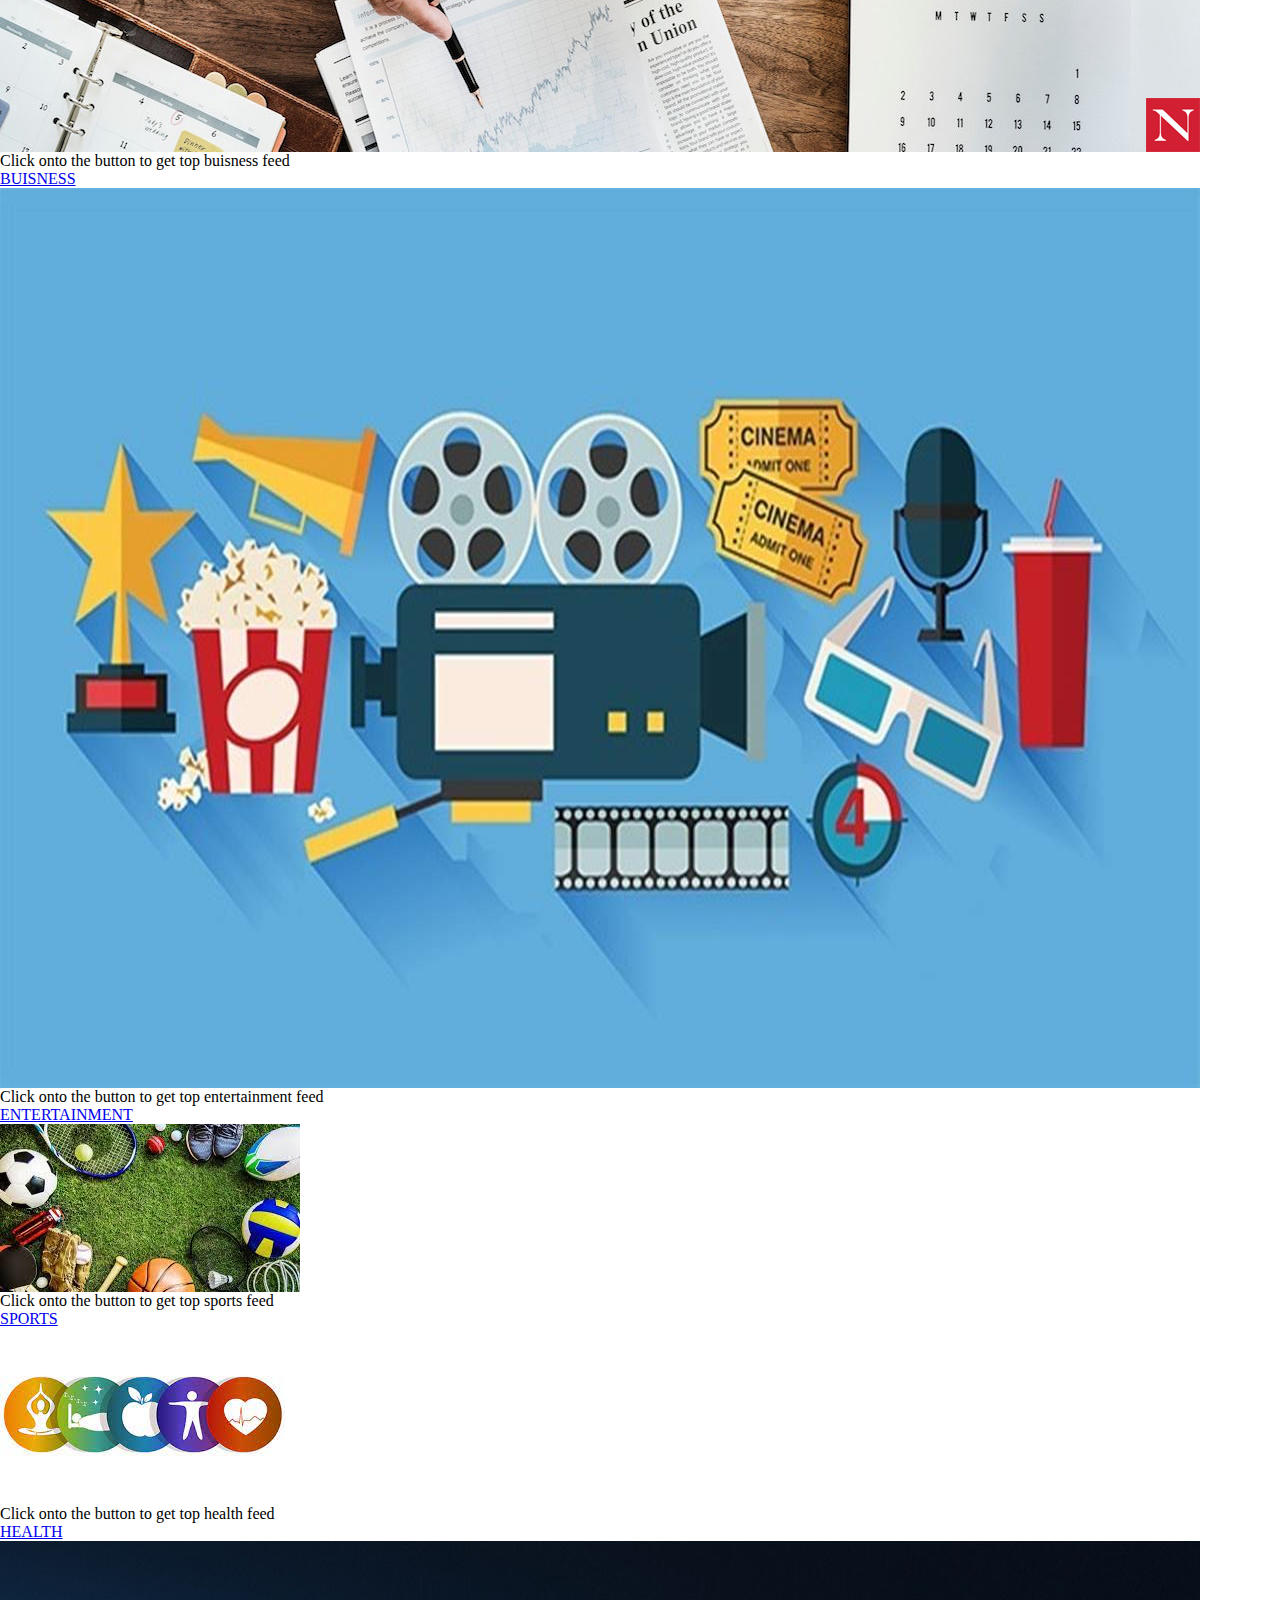
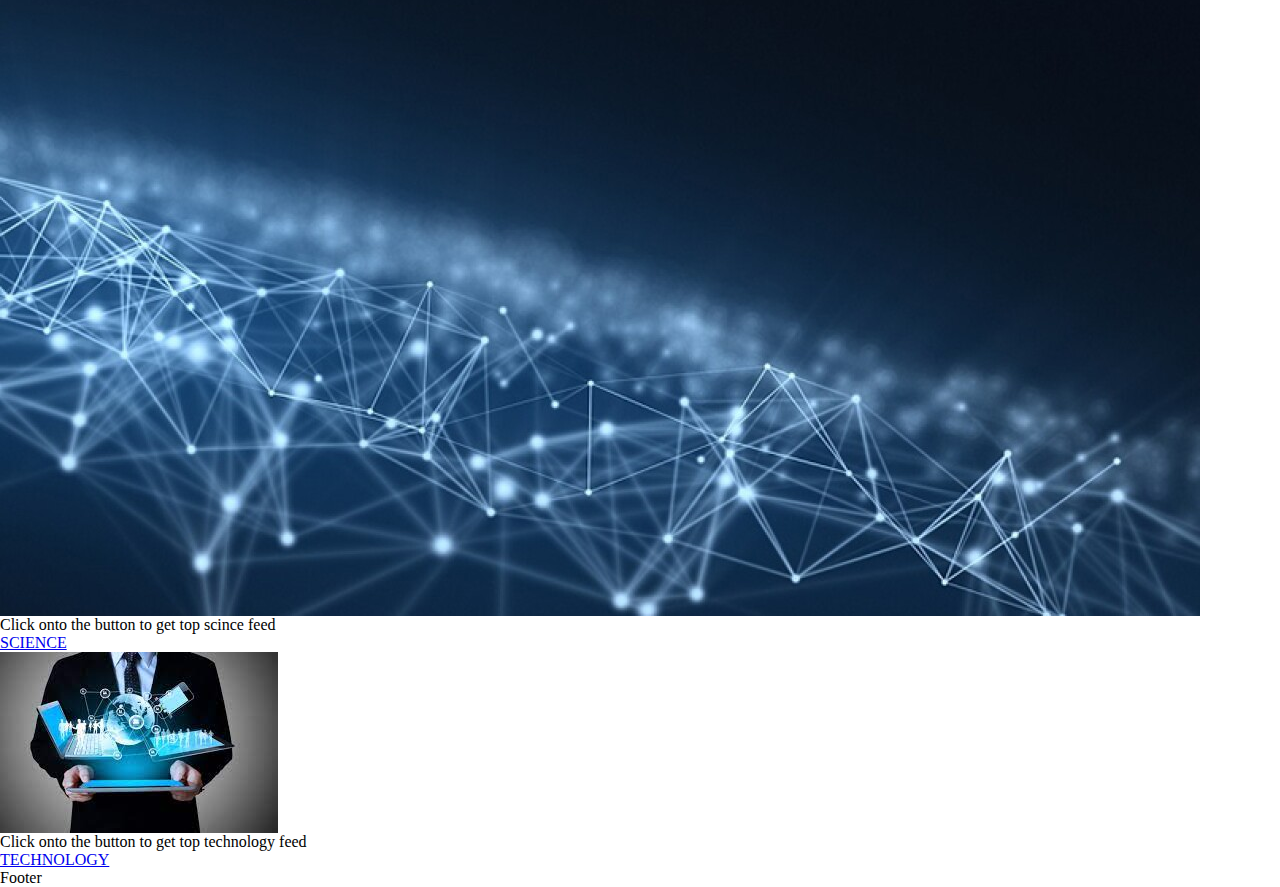
==== commit 29311d9f: "Update index.html" ====
--- a/index.html
+++ b/index.html
@@ -56,7 +56,7 @@
             <div class="card-body">
               <h5 class="card-title">Top News</h5>
               <p class="card-text">Click onto the button to get latest news feed</p>
-              <a href="news.html" class="btn btn-secondary">Top news/a>
+              <a href="news.html" class="btn btn-secondary">Top news</a>
             </div>
           </div>
     <div class="ParMYcard">
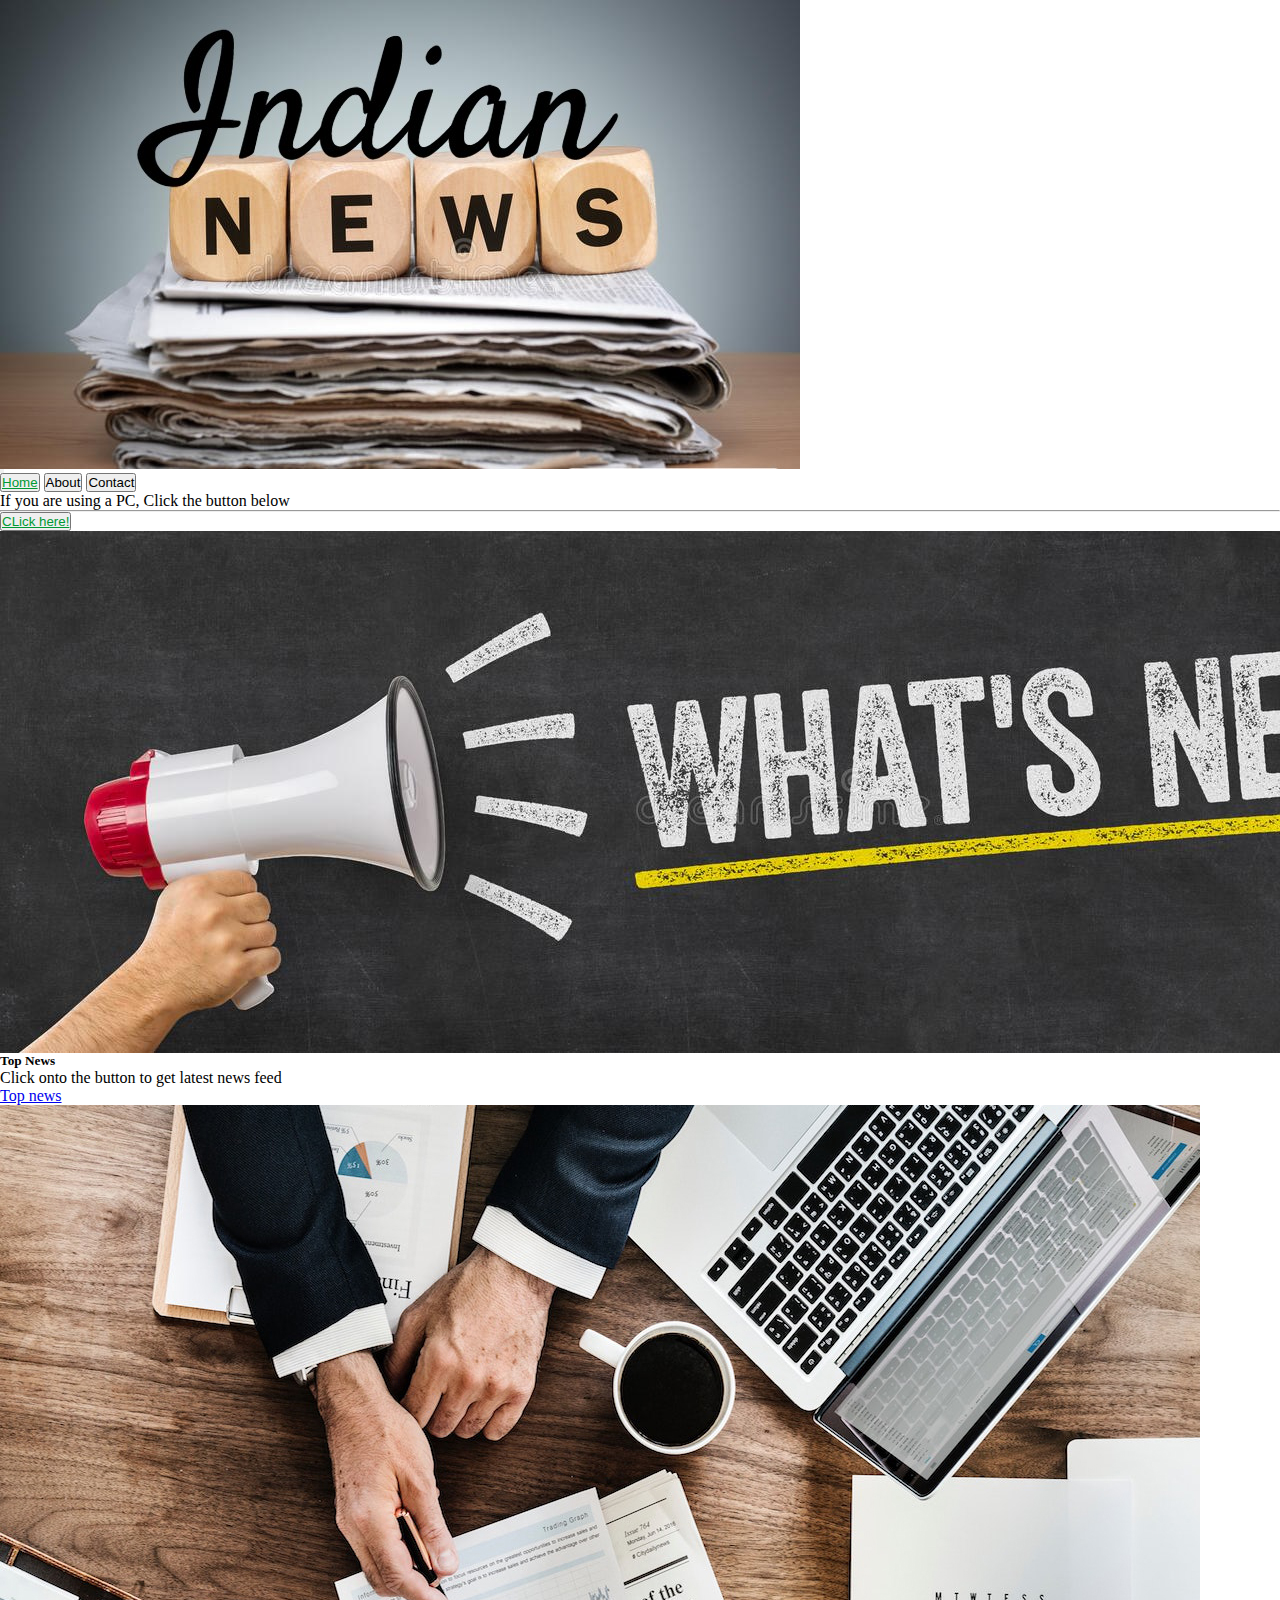
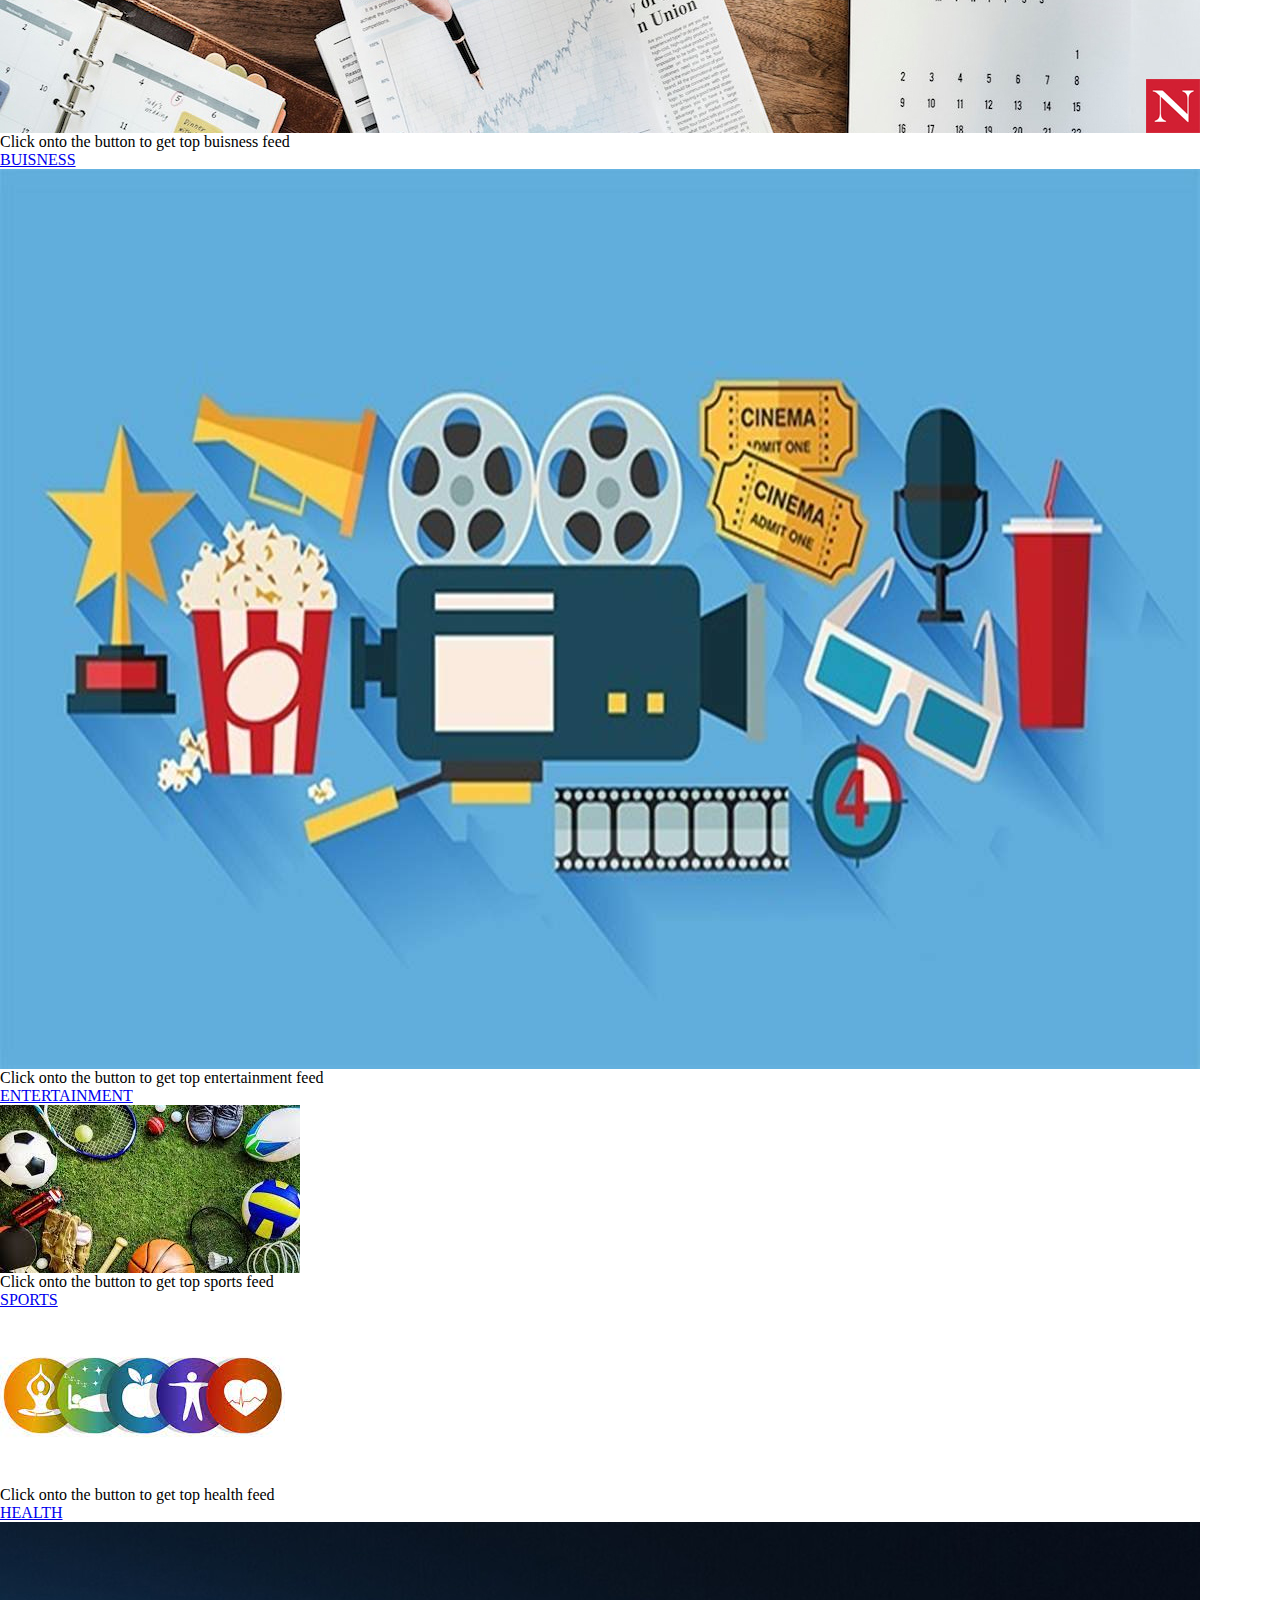
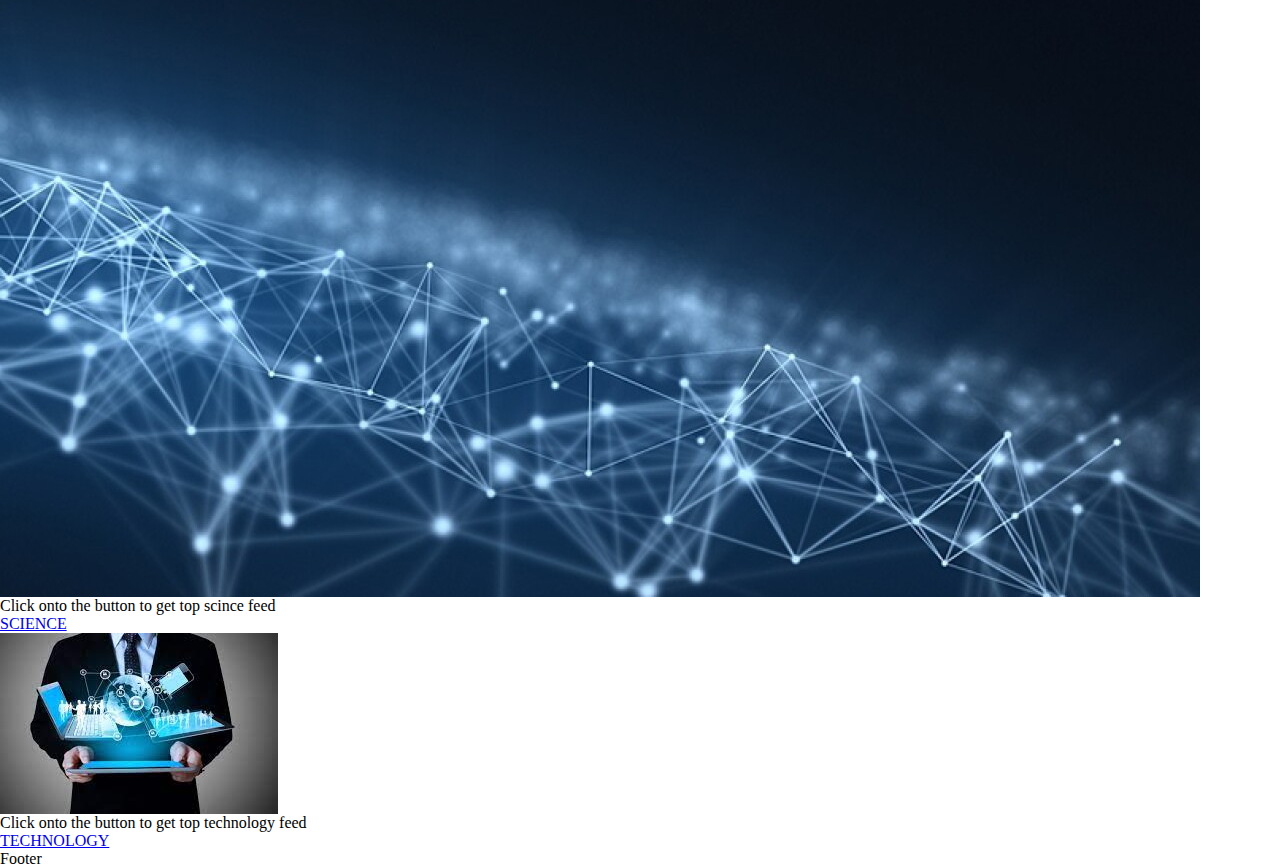
==== commit 63135d18: "Update index.html" ====
--- a/index.html
+++ b/index.html
@@ -35,10 +35,6 @@
                 <button class="btn btn-outline-success" type="button">About</button> 
                 <button class="btn btn-outline-success" type="button">Contact</button>   
                 </ul>
-                <form class="d-flex">
-                        <input id="userInput" type="text" placeholder="Text">
-                        <button id = "mybutton" class="btn btn-outline-success" type="submit">search</button>
-                </form>
             </div>
         </div>
     </nav>
